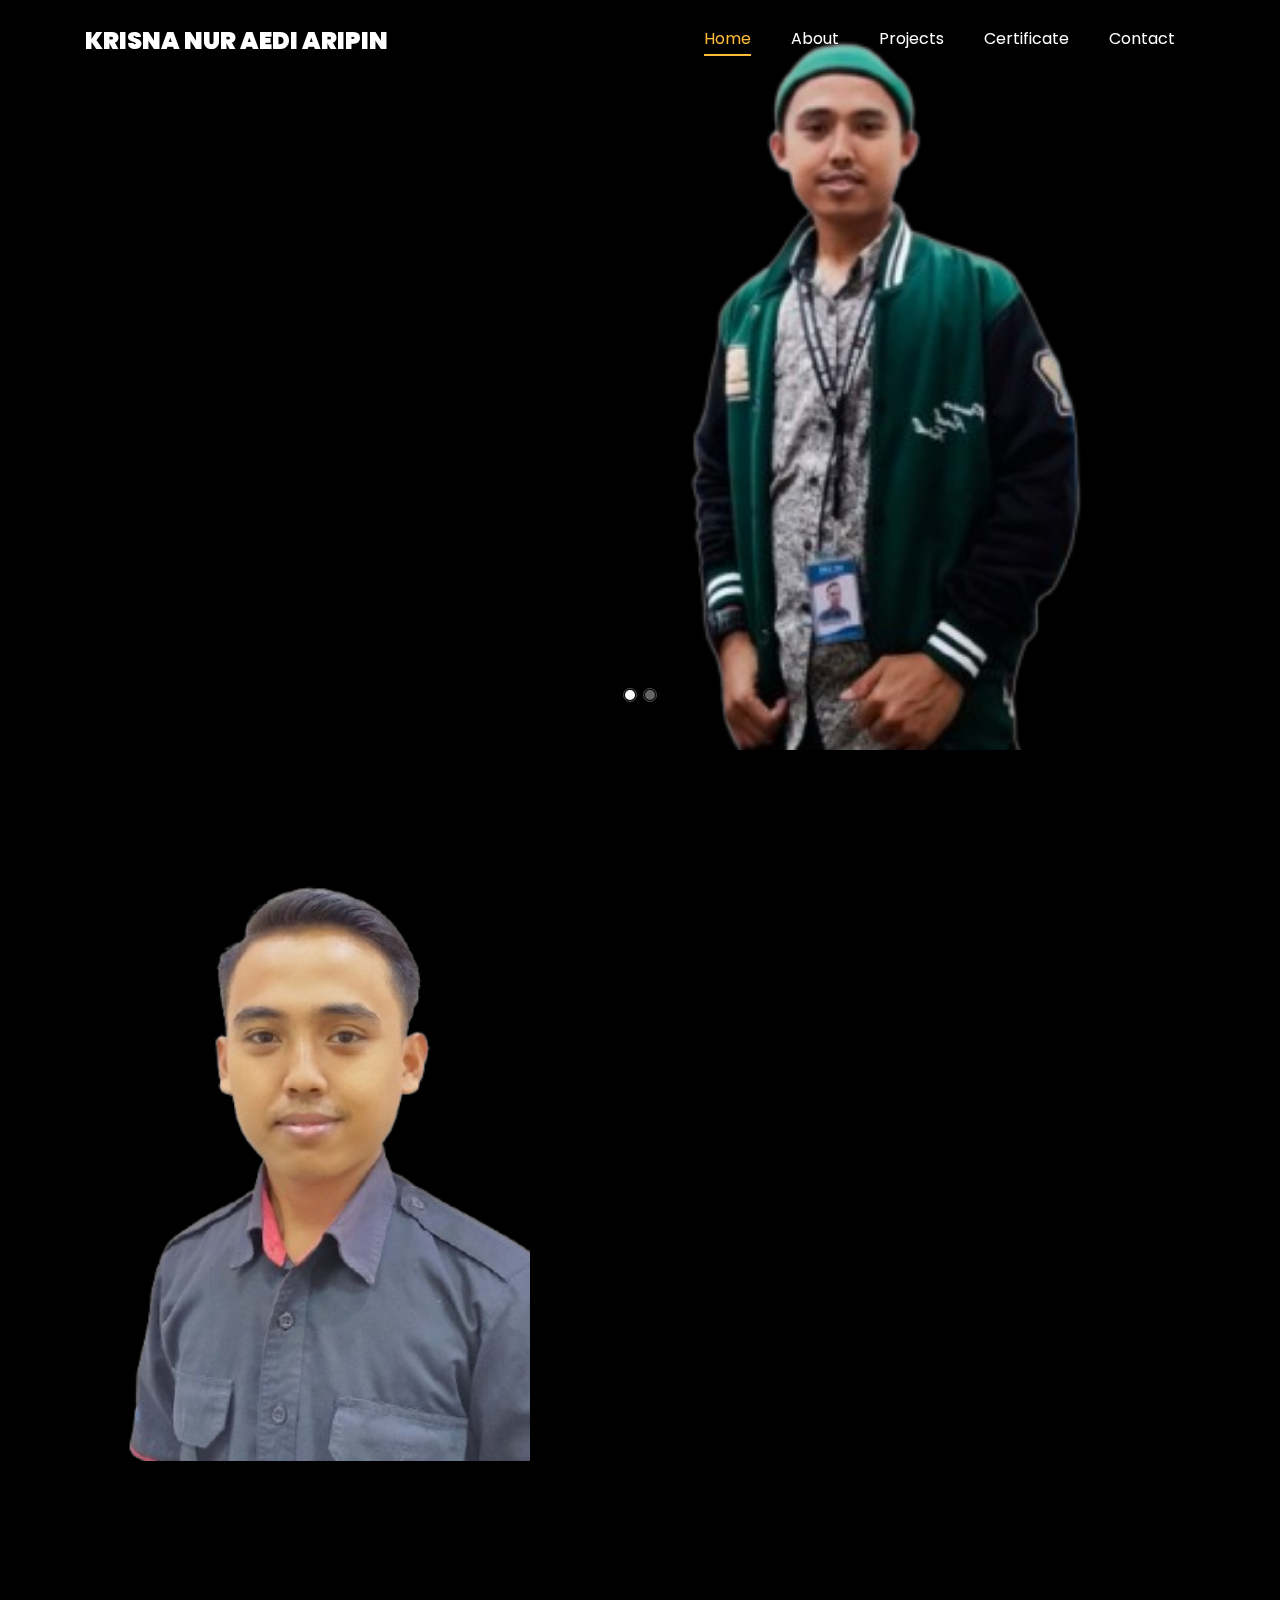
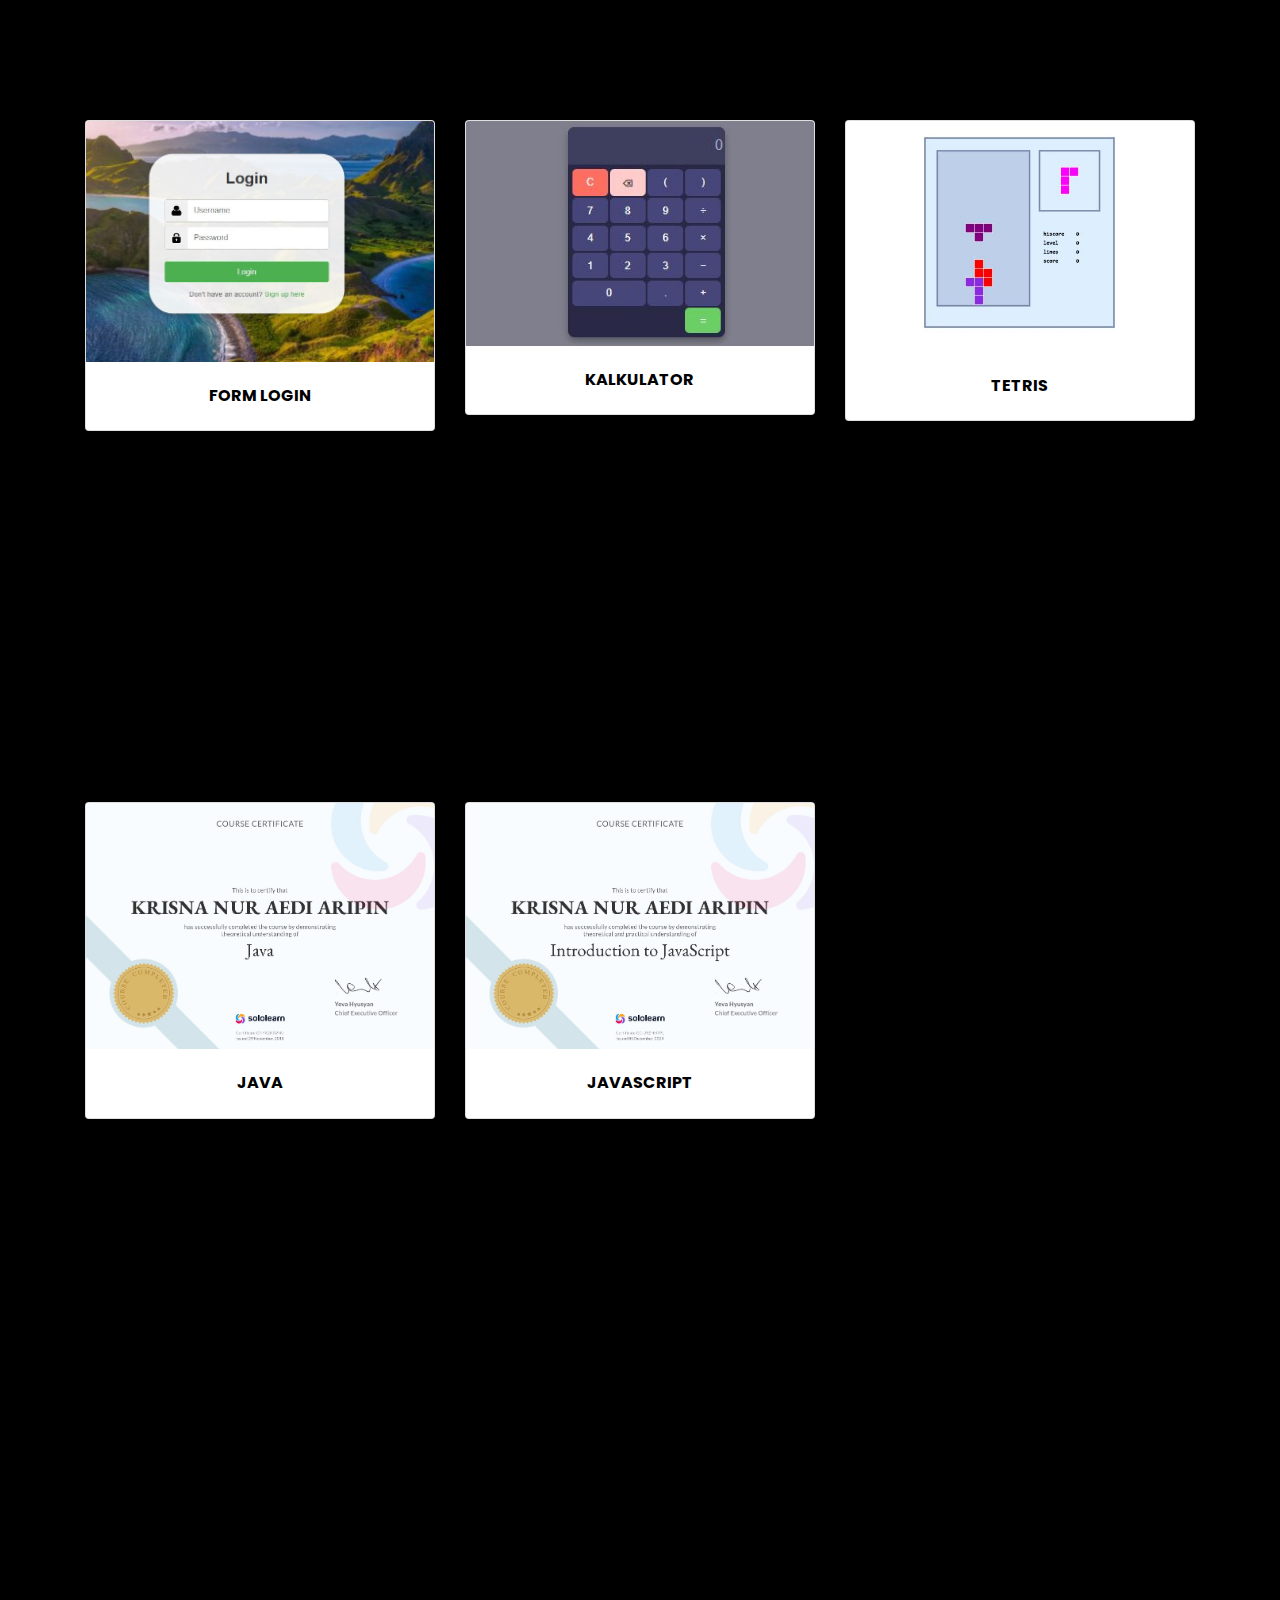
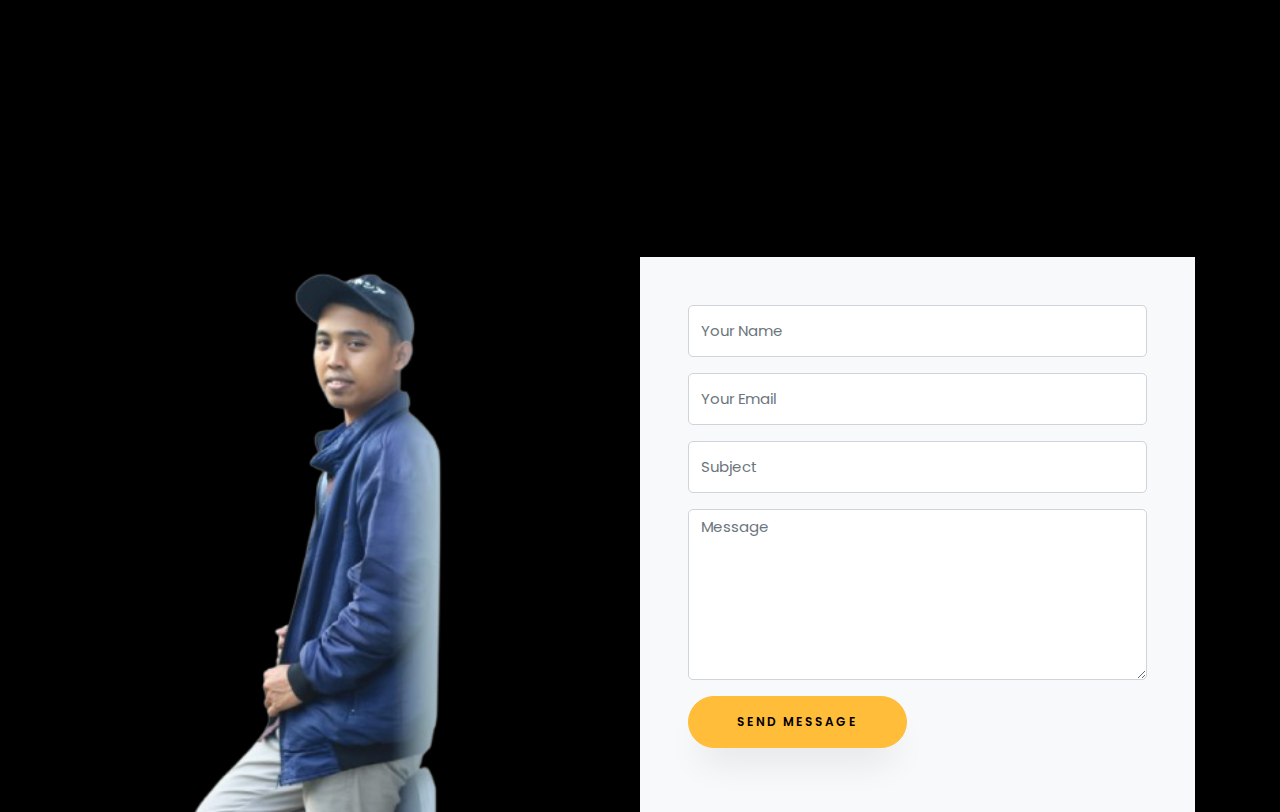
==== index.html @ 55922fc5 "first init github" ====
<!DOCTYPE html>
<html lang="en">
  <head>
    <title>Krisna Nur Aedi </title>
    <meta charset="utf-8">
    <meta name="viewport" content="width=device-width, initial-scale=1, shrink-to-fit=no">
    
    <link href="https://fonts.googleapis.com/css?family=Poppins:100,200,300,400,500,600,700,800,900" rel="stylesheet">

    <link rel="stylesheet" href="css/open-iconic-bootstrap.min.css">
    <link rel="stylesheet" href="css/animate.css">
    
    <link rel="stylesheet" href="css/owl.carousel.min.css">
    <link rel="stylesheet" href="css/owl.theme.default.min.css">
    <link rel="stylesheet" href="css/magnific-popup.css">

    <link rel="stylesheet" href="css/aos.css">

    <link rel="stylesheet" href="css/ionicons.min.css">
    
    <link rel="stylesheet" href="css/flaticon.css">
    <link rel="stylesheet" href="css/icomoon.css">
    <link rel="stylesheet" href="css/style.css">
  </head>
  <body data-spy="scroll" data-target=".site-navbar-target" data-offset="300">
	  
	  
    <nav class="navbar navbar-expand-lg navbar-dark ftco_navbar ftco-navbar-light site-navbar-target" id="ftco-navbar">
	    <div class="container">
	      <a class="navbar-brand" href="index.html">Krisna Nur Aedi Aripin</a>
	      <button class="navbar-toggler js-fh5co-nav-toggle fh5co-nav-toggle" type="button" data-toggle="collapse" data-target="#ftco-nav" aria-controls="ftco-nav" aria-expanded="false" aria-label="Toggle navigation">
	        <span class="oi oi-menu"></span> Menu
	      </button>

	      <div class="collapse navbar-collapse" id="ftco-nav">
	        <ul class="navbar-nav nav ml-auto">
	          <li class="nav-item"><a href="#home-section" class="nav-link"><span>Home</span></a></li>
	          <li class="nav-item"><a href="#about-section" class="nav-link"><span>About</span></a></li>
	          <li class="nav-item"><a href="#projects-section" class="nav-link"><span>Projects</span></a></li>
			  <li class="nav-item"><a href="#certificate-section" class="nav-link"><span>Certificate</span></a></li>
	          <li class="nav-item"><a href="#contact-section" class="nav-link"><span>Contact</span></a></li>
	        </ul>
	      </div>
	    </div>
	  </nav>
	  <section id="home-section" class="hero">
		  <div class="home-slider  owl-carousel">
	      <div class="slider-item ">
	      	<div class="overlay"></div>
	        <div class="container">
	          <div class="row d-md-flex no-gutters slider-text align-items-end justify-content-end" data-scrollax-parent="true">
	          	<div class="one-third js-fullheight order-md-last img" style="background-image:url(images/3.png );">
	          		<div class="overlay"></div>
	          	</div>
		          <div class="one-forth d-flex  align-items-center ftco-animate" data-scrollax=" properties: { translateY: '70%' }">
		          	<div class="text">
		          		<span class="subheading">Hello!</span>
			            <h1 class="mb-4 mt-3">I'm <span>Krisna Nur Aedi Aripin</span></h1>
			            <h2 class="mb-4">A Freelance Web Designer</h2>
			            <p><a href="#" class="btn btn-primary py-3 px-4">Hire me</a> <a href="#" class="btn btn-white btn-outline-white py-3 px-4">My works</a></p>
		            </div>
		          </div>
	        	</div>
	        </div>
	      </div>

	      <div class="slider-item">
	      	<div class="overlay"></div>
	        <div class="container">
	          <div class="row d-flex no-gutters slider-text align-items-end justify-content-end" data-scrollax-parent="true">
	          	<div class="one-third js-fullheight order-md-last img" style="background-image:url(images/4.png);">
	          		<div class="overlay"></div>
	          	</div>
		          <div class="one-forth d-flex align-items-center ftco-animate" data-scrollax=" properties: { translateY: '70%' }">
		          	<div class="text">
		          		<span class="subheading">Hello!</span>
			            <h1 class="mb-4 mt-3">I'm a <span>web designer</span> based in Brebes</h1>
			            <p><a href="#" class="btn btn-primary py-3 px-4">Hire me</a> <a href="#" class="btn btn-white btn-outline-white py-3 px-4">My works</a></p>
		            </div>
		          </div>
	        	</div>
	        </div>
	      </div>
	    </div>
    </section>

    <section class="ftco-about img ftco-section ftco-no-pb" id="about-section">
    	<div class="container">
    		<div class="row d-flex">
    			<div class="col-md-6 col-lg-5 d-flex">
    				<div class="img-about img d-flex align-items-stretch">
    					<div class="overlay"></div>
	    				<div class="img d-flex align-self-stretch align-items-center" style="background-image:url(images/profile.png)">
	    				</div>
    				</div>
    			</div>
    			<div class="col-md-6 col-lg-7 pl-lg-5 pb-5">
    				<div class="row justify-content-start pb-3">
		          <div class="col-md-12 heading-section ftco-animate">
		          	<h1 class="big">About</h1>
		            <h2 class="mb-4">About Me</h2>
		            <p>A small river named Duden flows by their place and supplies it with the necessary regelialia.</p>
		            <ul class="about-info mt-4 px-md-0 px-2">
		            	<li class="d-flex"><span>Name:</span> <span>Krisna Nur Aedi Aripin</span></li>
		            	<li class="d-flex"><span>Date of birth:</span> <span>Februari 02, 2001</span></li>
		            	<li class="d-flex"><span>Address:</span> <span>Brebes-Jawa Tengah-Indonesia</span></li>
		            	<li class="d-flex"><span>Email:</span> <span>krisnanuraa@gmail.com</span></li>
		            	<li class="d-flex"><span>Phone: </span> <span>+6285600204188</span></li>
		            </ul>
		          </div>
		        </div>
	          <div class="counter-wrap ftco-animate d-flex mt-md-3">
              <div class="text">
              	<p class="mb-4">
	                <span class="number" data-number="120">0</span>
	                <span>Project complete</span>
                </p>
                <p><a href="#" class="btn btn-primary py-3 px-3">Download CV</a></p>
              </div>
	          </div>
	        </div>
        </div>
    	</div>
    </section>

   <!-- Portfolio Section -->
   <section class="ftco-section ftco-project" id="projects-section">
	<div class="container">
		<div class="row justify-content-center pb-5">
	  <div class="col-md-12 heading-section text-center ftco-animate">
		  <h1 class="big big-2">Projects</h1>
		<h2 class="mb-4">Our Projects</h2>
	  </div>
	</div>
	<div class="row">
		<!-- Project 1: Form Login -->
		<div class="col-md-4">
			<a href="projek/indexformlogin.html" target="_blank" class="card-link">
				<div class="card">
					<img src="images/formlogin.JPG" class="card-img-top" alt="Project 1">
					<div class="card-body">
						<p class="card-text" style="color: black; text-align: center; font-weight: bold;">FORM LOGIN</p>
					</div>
				</div>
			</a>
		</div>
	
		<!-- Project 2: Kalkulator -->
		<div class="col-md-4">
			<a href="projek/kalkulator.html" target="_blank" class="card-link">
				<div class="card">
					<img src="images/kalkulator.JPG" class="card-img-top" alt="Project 2">
					<div class="card-body">
						<p class="card-text" style="color: black; text-align: center; font-weight: bold;">KALKULATOR</p>
					</div>
				</div>
			</a>
		</div>
	
		<!-- Project 5: Python -->
		<div class="col-md-4">
			<a href="projek/Tetris.html" target="_blank" class="card-link">
				<div class="card">
					<img src="images/tetris.JPG" class="card-img-top" alt="Project 5">
					<div class="card-body">
						<p class="card-text" style="color: black; text-align: center; font-weight: bold;">TETRIS</p>
					</div>
				</div>
			</a>
		</div>
	</div>
</div>
</section>

  <!-- Portfolio Section -->
  <section class="ftco-section ftco-project" id="certificate-section">
	<div class="container">
		<div class="row justify-content-center pb-5">
	  <div class="col-md-12 heading-section text-center ftco-animate">
		  <h1 class="big big-2">Certificate</h1>
		<h2 class="mb-4">Our Certificate</h2>
	  </div>
	</div>
	<div class="row">
		<!-- Project 3: Java -->
		<div class="col-md-4">
			<a href="projek/java.html" target="_blank" class="card-link">
				<div class="card">
					<img src="images/java.jpg" class="card-img-top" alt="Project 3">
					<div class="card-body">
						<p class="card-text" style="color: black; text-align: center; font-weight: bold;">JAVA</p>
					</div>
				</div>
			</a>
		</div>
	
		<!-- Project 4: HTML & CSS -->
		<div class="col-md-4">
			<a href="projek/html_css.html" target="_blank" class="card-link">
				<div class="card">
					<img src="images/JS.jpg" class="card-img-top" alt="Project 4">
					<div class="card-body">
						<p class="card-text" style="color: black; text-align: center; font-weight: bold;">JAVASCRIPT</p>
					</div>
				</div>
			</a>
		</div>
	</div>
</div>
</div>
</section>

    <section class="ftco-section contact-section ftco-no-pb" id="contact-section">
      <div class="container">
      	<div class="row justify-content-center mb-5 pb-3">
          <div class="col-md-7 heading-section text-center ftco-animate">
            <h1 class="big big-2">Contact</h1>
            <h2 class="mb-4">Contact Me</h2>
          </div>
        </div>

        <div class="row d-flex contact-info mb-5">
          <div class="col-md-6 col-lg-3 d-flex ftco-animate">
          	<div class="align-self-stretch box p-4 text-center">
          		<div class="icon d-flex align-items-center justify-content-center">
          			<span class="icon-map-signs"></span>
          		</div>
          		<h3 class="mb-4">Address</h3>
	            <p>Dukuhwringin Wanasari Brebes Jawa Tengah</p>
	          </div>
          </div>
          <div class="col-md-6 col-lg-3 d-flex ftco-animate">
          	<div class="align-self-stretch box p-4 text-center">
          		<div class="icon d-flex align-items-center justify-content-center">
          			<span class="icon-phone2"></span>
          		</div>
          		<h3 class="mb-4">Contact Number</h3>
	            <p><a href="tel://1234567920">0856 0020 4188
	          </div>
          </div>
          <div class="col-md-6 col-lg-3 d-flex ftco-animate">
          	<div class="align-self-stretch box p-4 text-center">
          		<div class="icon d-flex align-items-center justify-content-center">
          			<span class="icon-paper-plane"></span>
          		</div>
          		<h3 class="mb-4">Email Address</h3>
	            <p><a href="mailto:info@yoursite.com">krisnanuraa02@gmail.com</a></p>
	          </div>
          </div>
          <div class="col-md-6 col-lg-3 d-flex ftco-animate">
          	<div class="align-self-stretch box p-4 text-center">
          		<div class="icon d-flex align-items-center justify-content-center">
					<span class="icon-instagram"></span>
          		</div>
          		<h3 class="mb-4">Instagram</h3>
	            <p><a href="#">k_risna25</a></p>
	          </div>
          </div>
        </div>

        <div class="row no-gutters block-9">
          <div class="col-md-6 order-md-last d-flex">
            <form action="#" class="bg-light p-4 p-md-5 contact-form">
              <div class="form-group">
                <input type="text" class="form-control" placeholder="Your Name">
              </div>
              <div class="form-group">
                <input type="text" class="form-control" placeholder="Your Email">
              </div>
              <div class="form-group">
                <input type="text" class="form-control" placeholder="Subject">
              </div>
              <div class="form-group">
                <textarea name="" id="" cols="30" rows="7" class="form-control" placeholder="Message"></textarea>
              </div>
              <div class="form-group">
                <input type="submit" value="Send Message" class="btn btn-primary py-3 px-5">
              </div>
            </form>
          
          </div>

          <div class="col-md-6 d-flex">
          	<div class="img" style="background-image: url(images/2.png);"></div>
          </div>
        </div>
      </div>
    </section>

  <!-- loader -->
  <div id="ftco-loader" class="show fullscreen"><svg class="circular" width="48px" height="48px"><circle class="path-bg" cx="24" cy="24" r="22" fill="none" stroke-width="4" stroke="#eeeeee"/><circle class="path" cx="24" cy="24" r="22" fill="none" stroke-width="4" stroke-miterlimit="10" stroke="#F96D00"/></svg></div>


  <script src="js/jquery.min.js"></script>
  <script src="js/jquery-migrate-3.0.1.min.js"></script>
  <script src="js/popper.min.js"></script>
  <script src="js/bootstrap.min.js"></script>
  <script src="js/jquery.easing.1.3.js"></script>
  <script src="js/jquery.waypoints.min.js"></script>
  <script src="js/jquery.stellar.min.js"></script>
  <script src="js/owl.carousel.min.js"></script>
  <script src="js/jquery.magnific-popup.min.js"></script>
  <script src="js/aos.js"></script>
  <script src="js/jquery.animateNumber.min.js"></script>
  <script src="js/scrollax.min.js"></script>
  
  <script src="js/main.js"></script>
    
  </body>
</html>
---- css/flaticon.css ----
/*
  	Flaticon icon font: Flaticon
  	Creation date: 04/01/2019 13:45
  	*/


@font-face {
  font-family: "Flaticon";
  src: url("../fonts/flaticon/font/Flaticon.eot");
  src: url("../fonts/flaticon/font/Flaticon.eot?#iefix") format("embedded-opentype"),
       url("../fonts/flaticon/font/Flaticon.woff") format("woff"),
       url("../fonts/flaticon/font/Flaticon.ttf") format("truetype"),
       url("../fonts/flaticon/font/Flaticon.svg#Flaticon") format("svg");
  font-weight: normal;
  font-style: normal;
}

@media screen and (-webkit-min-device-pixel-ratio:0) {
  @font-face {
    font-family: "Flaticon";
    src: url("../fonts/flaticon/font/Flaticon.svg#Flaticon") format("svg");
  }
}

[class^="flaticon-"]:before, [class*=" flaticon-"]:before,
[class^="flaticon-"]:after, [class*=" flaticon-"]:after {   
  font-family: Flaticon;
  font-style: normal;
  font-weight: normal;
  font-variant: normal;
  text-transform: none;
  line-height: 1;

  /* Better Font Rendering =========== */
  -webkit-font-smoothing: antialiased;
  -moz-osx-font-smoothing: grayscale;
}

.flaticon-ideas:before { content: "\f100"; }
.flaticon-flasks:before { content: "\f101"; }
.flaticon-analysis:before { content: "\f102"; }
.flaticon-ux-design:before { content: "\f103"; }
.flaticon-web-design:before { content: "\f104"; }
.flaticon-idea:before { content: "\f105"; }
.flaticon-innovation:before { content: "\f106"; }
---- css/icomoon.css ----
@font-face {
  font-family: 'icomoon';
  src:  url('../fonts/icomoon/icomoon.eot?6tt51o');
  src:  url('../fonts/icomoon/icomoon.eot?6tt51o#iefix') format('embedded-opentype'),
    url('../fonts/icomoon/icomoon.ttf?6tt51o') format('truetype'),
    url('../fonts/icomoon/icomoon.woff?6tt51o') format('woff'),
    url('../fonts/icomoon/icomoon.svg?6tt51o#icomoon') format('svg');
  font-weight: normal;
  font-style: normal;
}

[class^="icon-"], [class*=" icon-"] {
  /* use !important to prevent issues with browser extensions that change fonts */
  font-family: 'icomoon' !important;
  speak: none;
  font-style: normal;
  font-weight: normal;
  font-variant: normal;
  text-transform: none;
  line-height: 1;

  /* Better Font Rendering =========== */
  -webkit-font-smoothing: antialiased;
  -moz-osx-font-smoothing: grayscale;
}

.icon-asterisk:before {
  content: "\f069";
}
.icon-plus:before {
  content: "\f067";
}
.icon-question:before {
  content: "\f128";
}
.icon-minus:before {
  content: "\f068";
}
.icon-glass:before {
  content: "\f000";
}
.icon-music:before {
  content: "\f001";
}
.icon-search:before {
  content: "\f002";
}
.icon-envelope-o:before {
  content: "\f003";
}
.icon-heart:before {
  content: "\f004";
}
.icon-star:before {
  content: "\f005";
}
.icon-star-o:before {
  content: "\f006";
}
.icon-user:before {
  content: "\f007";
}
.icon-film:before {
  content: "\f008";
}
.icon-th-large:before {
  content: "\f009";
}
.icon-th:before {
  content: "\f00a";
}
.icon-th-list:before {
  content: "\f00b";
}
.icon-check:before {
  content: "\f00c";
}
.icon-close:before {
  content: "\f00d";
}
.icon-remove:before {
  content: "\f00d";
}
.icon-times:before {
  content: "\f00d";
}
.icon-search-plus:before {
  content: "\f00e";
}
.icon-search-minus:before {
  content: "\f010";
}
.icon-power-off:before {
  content: "\f011";
}
.icon-signal:before {
  content: "\f012";
}
.icon-cog:before {
  content: "\f013";
}
.icon-gear:before {
  content: "\f013";
}
.icon-trash-o:before {
  content: "\f014";
}
.icon-home:before {
  content: "\f015";
}
.icon-file-o:before {
  content: "\f016";
}
.icon-clock-o:before {
  content: "\f017";
}
.icon-road:before {
  content: "\f018";
}
.icon-download:before {
  content: "\f019";
}
.icon-arrow-circle-o-down:before {
  content: "\f01a";
}
.icon-arrow-circle-o-up:before {
  content: "\f01b";
}
.icon-inbox:before {
  content: "\f01c";
}
.icon-play-circle-o:before {
  content: "\f01d";
}
.icon-repeat:before {
  content: "\f01e";
}
.icon-rotate-right:before {
  content: "\f01e";
}
.icon-refresh:before {
  content: "\f021";
}
.icon-list-alt:before {
  content: "\f022";
}
.icon-lock:before {
  content: "\f023";
}
.icon-flag:before {
  content: "\f024";
}
.icon-headphones:before {
  content: "\f025";
}
.icon-volume-off:before {
  content: "\f026";
}
.icon-volume-down:before {
  content: "\f027";
}
.icon-volume-up:before {
  content: "\f028";
}
.icon-qrcode:before {
  content: "\f029";
}
.icon-barcode:before {
  content: "\f02a";
}
.icon-tag:before {
  content: "\f02b";
}
.icon-tags:before {
  content: "\f02c";
}
.icon-book:before {
  content: "\f02d";
}
.icon-bookmark:before {
  content: "\f02e";
}
.icon-print:before {
  content: "\f02f";
}
.icon-camera:before {
  content: "\f030";
}
.icon-font:before {
  content: "\f031";
}
.icon-bold:before {
  content: "\f032";
}
.icon-italic:before {
  content: "\f033";
}
.icon-text-height:before {
  content: "\f034";
}
.icon-text-width:before {
  content: "\f035";
}
.icon-align-left:before {
  content: "\f036";
}
.icon-align-center:before {
  content: "\f037";
}
.icon-align-right:before {
  content: "\f038";
}
.icon-align-justify:before {
  content: "\f039";
}
.icon-list:before {
  content: "\f03a";
}
.icon-dedent:before {
  content: "\f03b";
}
.icon-outdent:before {
  content: "\f03b";
}
.icon-indent:before {
  content: "\f03c";
}
.icon-video-camera:before {
  content: "\f03d";
}
.icon-image:before {
  content: "\f03e";
}
.icon-photo:before {
  content: "\f03e";
}
.icon-picture-o:before {
  content: "\f03e";
}
.icon-pencil:before {
  content: "\f040";
}
.icon-map-marker:before {
  content: "\f041";
}
.icon-adjust:before {
  content: "\f042";
}
.icon-tint:before {
  content: "\f043";
}
.icon-edit:before {
  content: "\f044";
}
.icon-pencil-square-o:before {
  content: "\f044";
}
.icon-share-square-o:before {
  content: "\f045";
}
.icon-check-square-o:before {
  content: "\f046";
}
.icon-arrows:before {
  content: "\f047";
}
.icon-step-backward:before {
  content: "\f048";
}
.icon-fast-backward:before {
  content: "\f049";
}
.icon-backward:before {
  content: "\f04a";
}
.icon-play:before {
  content: "\f04b";
}
.icon-pause:before {
  content: "\f04c";
}
.icon-stop:before {
  content: "\f04d";
}
.icon-forward:before {
  content: "\f04e";
}
.icon-fast-forward:before {
  content: "\f050";
}
.icon-step-forward:before {
  content: "\f051";
}
.icon-eject:before {
  content: "\f052";
}
.icon-chevron-left:before {
  content: "\f053";
}
.icon-chevron-right:before {
  content: "\f054";
}
.icon-plus-circle:before {
  content: "\f055";
}
.icon-minus-circle:before {
  content: "\f056";
}
.icon-times-circle:before {
  content: "\f057";
}
.icon-check-circle:before {
  content: "\f058";
}
.icon-question-circle:before {
  content: "\f059";
}
.icon-info-circle:before {
  content: "\f05a";
}
.icon-crosshairs:before {
  content: "\f05b";
}
.icon-times-circle-o:before {
  content: "\f05c";
}
.icon-check-circle-o:before {
  content: "\f05d";
}
.icon-ban:before {
  content: "\f05e";
}
.icon-arrow-left:before {
  content: "\f060";
}
.icon-arrow-right:before {
  content: "\f061";
}
.icon-arrow-up:before {
  content: "\f062";
}
.icon-arrow-down:before {
  content: "\f063";
}
.icon-mail-forward:before {
  content: "\f064";
}
.icon-share:before {
  content: "\f064";
}
.icon-expand:before {
  content: "\f065";
}
.icon-compress:before {
  content: "\f066";
}
.icon-exclamation-circle:before {
  content: "\f06a";
}
.icon-gift:before {
  content: "\f06b";
}
.icon-leaf:before {
  content: "\f06c";
}
.icon-fire:before {
  content: "\f06d";
}
.icon-eye:before {
  content: "\f06e";
}
.icon-eye-slash:before {
  content: "\f070";
}
.icon-exclamation-triangle:before {
  content: "\f071";
}
.icon-warning:before {
  content: "\f071";
}
.icon-plane:before {
  content: "\f072";
}
.icon-calendar:before {
  content: "\f073";
}
.icon-random:before {
  content: "\f074";
}
.icon-comment:before {
  content: "\f075";
}
.icon-magnet:before {
  content: "\f076";
}
.icon-chevron-up:before {
  content: "\f077";
}
.icon-chevron-down:before {
  content: "\f078";
}
.icon-retweet:before {
  content: "\f079";
}
.icon-shopping-cart:before {
  content: "\f07a";
}
.icon-folder:before {
  content: "\f07b";
}
.icon-folder-open:before {
  content: "\f07c";
}
.icon-arrows-v:before {
  content: "\f07d";
}
.icon-arrows-h:before {
  content: "\f07e";
}
.icon-bar-chart:before {
  content: "\f080";
}
.icon-bar-chart-o:before {
  content: "\f080";
}
.icon-twitter-square:before {
  content: "\f081";
}
.icon-facebook-square:before {
  content: "\f082";
}
.icon-camera-retro:before {
  content: "\f083";
}
.icon-key:before {
  content: "\f084";
}
.icon-cogs:before {
  content: "\f085";
}
.icon-gears:before {
  content: "\f085";
}
.icon-comments:before {
  content: "\f086";
}
.icon-thumbs-o-up:before {
  content: "\f087";
}
.icon-thumbs-o-down:before {
  content: "\f088";
}
.icon-star-half:before {
  content: "\f089";
}
.icon-heart-o:before {
  content: "\f08a";
}
.icon-sign-out:before {
  content: "\f08b";
}
.icon-linkedin-square:before {
  content: "\f08c";
}
.icon-thumb-tack:before {
  content: "\f08d";
}
.icon-external-link:before {
  content: "\f08e";
}
.icon-sign-in:before {
  content: "\f090";
}
.icon-trophy:before {
  content: "\f091";
}
.icon-github-square:before {
  content: "\f092";
}
.icon-upload:before {
  content: "\f093";
}
.icon-lemon-o:before {
  content: "\f094";
}
.icon-phone:before {
  content: "\f095";
}
.icon-square-o:before {
  content: "\f096";
}
.icon-bookmark-o:before {
  content: "\f097";
}
.icon-phone-square:before {
  content: "\f098";
}
.icon-twitter:before {
  content: "\f099";
}
.icon-facebook:before {
  content: "\f09a";
}
.icon-facebook-f:before {
  content: "\f09a";
}
.icon-github:before {
  content: "\f09b";
}
.icon-unlock:before {
  content: "\f09c";
}
.icon-credit-card:before {
  content: "\f09d";
}
.icon-feed:before {
  content: "\f09e";
}
.icon-rss:before {
  content: "\f09e";
}
.icon-hdd-o:before {
  content: "\f0a0";
}
.icon-bullhorn:before {
  content: "\f0a1";
}
.icon-bell-o:before {
  content: "\f0a2";
}
.icon-certificate:before {
  content: "\f0a3";
}
.icon-hand-o-right:before {
  content: "\f0a4";
}
.icon-hand-o-left:before {
  content: "\f0a5";
}
.icon-hand-o-up:before {
  content: "\f0a6";
}
.icon-hand-o-down:before {
  content: "\f0a7";
}
.icon-arrow-circle-left:before {
  content: "\f0a8";
}
.icon-arrow-circle-right:before {
  content: "\f0a9";
}
.icon-arrow-circle-up:before {
  content: "\f0aa";
}
.icon-arrow-circle-down:before {
  content: "\f0ab";
}
.icon-globe:before {
  content: "\f0ac";
}
.icon-wrench:before {
  content: "\f0ad";
}
.icon-tasks:before {
  content: "\f0ae";
}
.icon-filter:before {
  content: "\f0b0";
}
.icon-briefcase:before {
  content: "\f0b1";
}
.icon-arrows-alt:before {
  content: "\f0b2";
}
.icon-group:before {
  content: "\f0c0";
}
.icon-users:before {
  content: "\f0c0";
}
.icon-chain:before {
  content: "\f0c1";
}
.icon-link:before {
  content: "\f0c1";
}
.icon-cloud:before {
  content: "\f0c2";
}
.icon-flask:before {
  content: "\f0c3";
}
.icon-cut:before {
  content: "\f0c4";
}
.icon-scissors:before {
  content: "\f0c4";
}
.icon-copy:before {
  content: "\f0c5";
}
.icon-files-o:before {
  content: "\f0c5";
}
.icon-paperclip:before {
  content: "\f0c6";
}
.icon-floppy-o:before {
  content: "\f0c7";
}
.icon-save:before {
  content: "\f0c7";
}
.icon-square:before {
  content: "\f0c8";
}
.icon-bars:before {
  content: "\f0c9";
}
.icon-navicon:before {
  content: "\f0c9";
}
.icon-reorder:before {
  content: "\f0c9";
}
.icon-list-ul:before {
  content: "\f0ca";
}
.icon-list-ol:before {
  content: "\f0cb";
}
.icon-strikethrough:before {
  content: "\f0cc";
}
.icon-underline:before {
  content: "\f0cd";
}
.icon-table:before {
  content: "\f0ce";
}
.icon-magic:before {
  content: "\f0d0";
}
.icon-truck:before {
  content: "\f0d1";
}
.icon-pinterest:before {
  content: "\f0d2";
}
.icon-pinterest-square:before {
  content: "\f0d3";
}
.icon-google-plus-square:before {
  content: "\f0d4";
}
.icon-google-plus:before {
  content: "\f0d5";
}
.icon-money:before {
  content: "\f0d6";
}
.icon-caret-down:before {
  content: "\f0d7";
}
.icon-caret-up:before {
  content: "\f0d8";
}
.icon-caret-left:before {
  content: "\f0d9";
}
.icon-caret-right:before {
  content: "\f0da";
}
.icon-columns:before {
  content: "\f0db";
}
.icon-sort:before {
  content: "\f0dc";
}
.icon-unsorted:before {
  content: "\f0dc";
}
.icon-sort-desc:before {
  content: "\f0dd";
}
.icon-sort-down:before {
  content: "\f0dd";
}
.icon-sort-asc:before {
  content: "\f0de";
}
.icon-sort-up:before {
  content: "\f0de";
}
.icon-envelope:before {
  content: "\f0e0";
}
.icon-linkedin:before {
  content: "\f0e1";
}
.icon-rotate-left:before {
  content: "\f0e2";
}
.icon-undo:before {
  content: "\f0e2";
}
.icon-gavel:before {
  content: "\f0e3";
}
.icon-legal:before {
  content: "\f0e3";
}
.icon-dashboard:before {
  content: "\f0e4";
}
.icon-tachometer:before {
  content: "\f0e4";
}
.icon-comment-o:before {
  content: "\f0e5";
}
.icon-comments-o:before {
  content: "\f0e6";
}
.icon-bolt:before {
  content: "\f0e7";
}
.icon-flash:before {
  content: "\f0e7";
}
.icon-sitemap:before {
  content: "\f0e8";
}
.icon-umbrella:before {
  content: "\f0e9";
}
.icon-clipboard:before {
  content: "\f0ea";
}
.icon-paste:before {
  content: "\f0ea";
}
.icon-lightbulb-o:before {
  content: "\f0eb";
}
.icon-exchange:before {
  content: "\f0ec";
}
.icon-cloud-download:before {
  content: "\f0ed";
}
.icon-cloud-upload:before {
  content: "\f0ee";
}
.icon-user-md:before {
  content: "\f0f0";
}
.icon-stethoscope:before {
  content: "\f0f1";
}
.icon-suitcase:before {
  content: "\f0f2";
}
.icon-bell:before {
  content: "\f0f3";
}
.icon-coffee:before {
  content: "\f0f4";
}
.icon-cutlery:before {
  content: "\f0f5";
}
.icon-file-text-o:before {
  content: "\f0f6";
}
.icon-building-o:before {
  content: "\f0f7";
}
.icon-hospital-o:before {
  content: "\f0f8";
}
.icon-ambulance:before {
  content: "\f0f9";
}
.icon-medkit:before {
  content: "\f0fa";
}
.icon-fighter-jet:before {
  content: "\f0fb";
}
.icon-beer:before {
  content: "\f0fc";
}
.icon-h-square:before {
  content: "\f0fd";
}
.icon-plus-square:before {
  content: "\f0fe";
}
.icon-angle-double-left:before {
  content: "\f100";
}
.icon-angle-double-right:before {
  content: "\f101";
}
.icon-angle-double-up:before {
  content: "\f102";
}
.icon-angle-double-down:before {
  content: "\f103";
}
.icon-angle-left:before {
  content: "\f104";
}
.icon-angle-right:before {
  content: "\f105";
}
.icon-angle-up:before {
  content: "\f106";
}
.icon-angle-down:before {
  content: "\f107";
}
.icon-desktop:before {
  content: "\f108";
}
.icon-laptop:before {
  content: "\f109";
}
.icon-tablet:before {
  content: "\f10a";
}
.icon-mobile:before {
  content: "\f10b";
}
.icon-mobile-phone:before {
  content: "\f10b";
}
.icon-circle-o:before {
  content: "\f10c";
}
.icon-quote-left:before {
  content: "\f10d";
}
.icon-quote-right:before {
  content: "\f10e";
}
.icon-spinner:before {
  content: "\f110";
}
.icon-circle:before {
  content: "\f111";
}
.icon-mail-reply:before {
  content: "\f112";
}
.icon-reply:before {
  content: "\f112";
}
.icon-github-alt:before {
  content: "\f113";
}
.icon-folder-o:before {
  content: "\f114";
}
.icon-folder-open-o:before {
  content: "\f115";
}
.icon-smile-o:before {
  content: "\f118";
}
.icon-frown-o:before {
  content: "\f119";
}
.icon-meh-o:before {
  content: "\f11a";
}
.icon-gamepad:before {
  content: "\f11b";
}
.icon-keyboard-o:before {
  content: "\f11c";
}
.icon-flag-o:before {
  content: "\f11d";
}
.icon-flag-checkered:before {
  content: "\f11e";
}
.icon-terminal:before {
  content: "\f120";
}
.icon-code:before {
  content: "\f121";
}
.icon-mail-reply-all:before {
  content: "\f122";
}
.icon-reply-all:before {
  content: "\f122";
}
.icon-star-half-empty:before {
  content: "\f123";
}
.icon-star-half-full:before {
  content: "\f123";
}
.icon-star-half-o:before {
  content: "\f123";
}
.icon-location-arrow:before {
  content: "\f124";
}
.icon-crop:before {
  content: "\f125";
}
.icon-code-fork:before {
  content: "\f126";
}
.icon-chain-broken:before {
  content: "\f127";
}
.icon-unlink:before {
  content: "\f127";
}
.icon-info:before {
  content: "\f129";
}
.icon-exclamation:before {
  content: "\f12a";
}
.icon-superscript:before {
  content: "\f12b";
}
.icon-subscript:before {
  content: "\f12c";
}
.icon-eraser:before {
  content: "\f12d";
}
.icon-puzzle-piece:before {
  content: "\f12e";
}
.icon-microphone:before {
  content: "\f130";
}
.icon-microphone-slash:before {
  content: "\f131";
}
.icon-shield:before {
  content: "\f132";
}
.icon-calendar-o:before {
  content: "\f133";
}
.icon-fire-extinguisher:before {
  content: "\f134";
}
.icon-rocket:before {
  content: "\f135";
}
.icon-maxcdn:before {
  content: "\f136";
}
.icon-chevron-circle-left:before {
  content: "\f137";
}
.icon-chevron-circle-right:before {
  content: "\f138";
}
.icon-chevron-circle-up:before {
  content: "\f139";
}
.icon-chevron-circle-down:before {
  content: "\f13a";
}
.icon-html5:before {
  content: "\f13b";
}
.icon-css3:before {
  content: "\f13c";
}
.icon-anchor:before {
  content: "\f13d";
}
.icon-unlock-alt:before {
  content: "\f13e";
}
.icon-bullseye:before {
  content: "\f140";
}
.icon-ellipsis-h:before {
  content: "\f141";
}
.icon-ellipsis-v:before {
  content: "\f142";
}
.icon-rss-square:before {
  content: "\f143";
}
.icon-play-circle:before {
  content: "\f144";
}
.icon-ticket:before {
  content: "\f145";
}
.icon-minus-square:before {
  content: "\f146";
}
.icon-minus-square-o:before {
  content: "\f147";
}
.icon-level-up:before {
  content: "\f148";
}
.icon-level-down:before {
  content: "\f149";
}
.icon-check-square:before {
  content: "\f14a";
}
.icon-pencil-square:before {
  content: "\f14b";
}
.icon-external-link-square:before {
  content: "\f14c";
}
.icon-share-square:before {
  content: "\f14d";
}
.icon-compass:before {
  content: "\f14e";
}
.icon-caret-square-o-down:before {
  content: "\f150";
}
.icon-toggle-down:before {
  content: "\f150";
}
.icon-caret-square-o-up:before {
  content: "\f151";
}
.icon-toggle-up:before {
  content: "\f151";
}
.icon-caret-square-o-right:before {
  content: "\f152";
}
.icon-toggle-right:before {
  content: "\f152";
}
.icon-eur:before {
  content: "\f153";
}
.icon-euro:before {
  content: "\f153";
}
.icon-gbp:before {
  content: "\f154";
}
.icon-dollar:before {
  content: "\f155";
}
.icon-usd:before {
  content: "\f155";
}
.icon-inr:before {
  content: "\f156";
}
.icon-rupee:before {
  content: "\f156";
}
.icon-cny:before {
  content: "\f157";
}
.icon-jpy:before {
  content: "\f157";
}
.icon-rmb:before {
  content: "\f157";
}
.icon-yen:before {
  content: "\f157";
}
.icon-rouble:before {
  content: "\f158";
}
.icon-rub:before {
  content: "\f158";
}
.icon-ruble:before {
  content: "\f158";
}
.icon-krw:before {
  content: "\f159";
}
.icon-won:before {
  content: "\f159";
}
.icon-bitcoin:before {
  content: "\f15a";
}
.icon-btc:before {
  content: "\f15a";
}
.icon-file:before {
  content: "\f15b";
}
.icon-file-text:before {
  content: "\f15c";
}
.icon-sort-alpha-asc:before {
  content: "\f15d";
}
.icon-sort-alpha-desc:before {
  content: "\f15e";
}
.icon-sort-amount-asc:before {
  content: "\f160";
}
.icon-sort-amount-desc:before {
  content: "\f161";
}
.icon-sort-numeric-asc:before {
  content: "\f162";
}
.icon-sort-numeric-desc:before {
  content: "\f163";
}
.icon-thumbs-up:before {
  content: "\f164";
}
.icon-thumbs-down:before {
  content: "\f165";
}
.icon-youtube-square:before {
  content: "\f166";
}
.icon-youtube:before {
  content: "\f167";
}
.icon-xing:before {
  content: "\f168";
}
.icon-xing-square:before {
  content: "\f169";
}
.icon-youtube-play:before {
  content: "\f16a";
}
.icon-dropbox:before {
  content: "\f16b";
}
.icon-stack-overflow:before {
  content: "\f16c";
}
.icon-instagram:before {
  content: "\f16d";
}
.icon-flickr:before {
  content: "\f16e";
}
.icon-adn:before {
  content: "\f170";
}
.icon-bitbucket:before {
  content: "\f171";
}
.icon-bitbucket-square:before {
  content: "\f172";
}
.icon-tumblr:before {
  content: "\f173";
}
.icon-tumblr-square:before {
  content: "\f174";
}
.icon-long-arrow-down:before {
  content: "\f175";
}
.icon-long-arrow-up:before {
  content: "\f176";
}
.icon-long-arrow-left:before {
  content: "\f177";
}
.icon-long-arrow-right:before {
  content: "\f178";
}
.icon-apple:before {
  content: "\f179";
}
.icon-windows:before {
  content: "\f17a";
}
.icon-android:before {
  content: "\f17b";
}
.icon-linux:before {
  content: "\f17c";
}
.icon-dribbble:before {
  content: "\f17d";
}
.icon-skype:before {
  content: "\f17e";
}
.icon-foursquare:before {
  content: "\f180";
}
.icon-trello:before {
  content: "\f181";
}
.icon-female:before {
  content: "\f182";
}
.icon-male:before {
  content: "\f183";
}
.icon-gittip:before {
  content: "\f184";
}
.icon-gratipay:before {
  content: "\f184";
}
.icon-sun-o:before {
  content: "\f185";
}
.icon-moon-o:before {
  content: "\f186";
}
.icon-archive:before {
  content: "\f187";
}
.icon-bug:before {
  content: "\f188";
}
.icon-vk:before {
  content: "\f189";
}
.icon-weibo:before {
  content: "\f18a";
}
.icon-renren:before {
  content: "\f18b";
}
.icon-pagelines:before {
  content: "\f18c";
}
.icon-stack-exchange:before {
  content: "\f18d";
}
.icon-arrow-circle-o-right:before {
  content: "\f18e";
}
.icon-arrow-circle-o-left:before {
  content: "\f190";
}
.icon-caret-square-o-left:before {
  content: "\f191";
}
.icon-toggle-left:before {
  content: "\f191";
}
.icon-dot-circle-o:before {
  content: "\f192";
}
.icon-wheelchair:before {
  content: "\f193";
}
.icon-vimeo-square:before {
  content: "\f194";
}
.icon-try:before {
  content: "\f195";
}
.icon-turkish-lira:before {
  content: "\f195";
}
.icon-plus-square-o:before {
  content: "\f196";
}
.icon-space-shuttle:before {
  content: "\f197";
}
.icon-slack:before {
  content: "\f198";
}
.icon-envelope-square:before {
  content: "\f199";
}
.icon-wordpress:before {
  content: "\f19a";
}
.icon-openid:before {
  content: "\f19b";
}
.icon-bank:before {
  content: "\f19c";
}
.icon-institution:before {
  content: "\f19c";
}
.icon-university:before {
  content: "\f19c";
}
.icon-graduation-cap:before {
  content: "\f19d";
}
.icon-mortar-board:before {
  content: "\f19d";
}
.icon-yahoo:before {
  content: "\f19e";
}
.icon-google:before {
  content: "\f1a0";
}
.icon-reddit:before {
  content: "\f1a1";
}
.icon-reddit-square:before {
  content: "\f1a2";
}
.icon-stumbleupon-circle:before {
  content: "\f1a3";
}
.icon-stumbleupon:before {
  content: "\f1a4";
}
.icon-delicious:before {
  content: "\f1a5";
}
.icon-digg:before {
  content: "\f1a6";
}
.icon-pied-piper-pp:before {
  content: "\f1a7";
}
.icon-pied-piper-alt:before {
  content: "\f1a8";
}
.icon-drupal:before {
  content: "\f1a9";
}
.icon-joomla:before {
  content: "\f1aa";
}
.icon-language:before {
  content: "\f1ab";
}
.icon-fax:before {
  content: "\f1ac";
}
.icon-building:before {
  content: "\f1ad";
}
.icon-child:before {
  content: "\f1ae";
}
.icon-paw:before {
  content: "\f1b0";
}
.icon-spoon:before {
  content: "\f1b1";
}
.icon-cube:before {
  content: "\f1b2";
}
.icon-cubes:before {
  content: "\f1b3";
}
.icon-behance:before {
  content: "\f1b4";
}
.icon-behance-square:before {
  content: "\f1b5";
}
.icon-steam:before {
  content: "\f1b6";
}
.icon-steam-square:before {
  content: "\f1b7";
}
.icon-recycle:before {
  content: "\f1b8";
}
.icon-automobile:before {
  content: "\f1b9";
}
.icon-car:before {
  content: "\f1b9";
}
.icon-cab:before {
  content: "\f1ba";
}
.icon-taxi:before {
  content: "\f1ba";
}
.icon-tree:before {
  content: "\f1bb";
}
.icon-spotify:before {
  content: "\f1bc";
}
.icon-deviantart:before {
  content: "\f1bd";
}
.icon-soundcloud:before {
  content: "\f1be";
}
.icon-database:before {
  content: "\f1c0";
}
.icon-file-pdf-o:before {
  content: "\f1c1";
}
.icon-file-word-o:before {
  content: "\f1c2";
}
.icon-file-excel-o:before {
  content: "\f1c3";
}
.icon-file-powerpoint-o:before {
  content: "\f1c4";
}
.icon-file-image-o:before {
  content: "\f1c5";
}
.icon-file-photo-o:before {
  content: "\f1c5";
}
.icon-file-picture-o:before {
  content: "\f1c5";
}
.icon-file-archive-o:before {
  content: "\f1c6";
}
.icon-file-zip-o:before {
  content: "\f1c6";
}
.icon-file-audio-o:before {
  content: "\f1c7";
}
.icon-file-sound-o:before {
  content: "\f1c7";
}
.icon-file-movie-o:before {
  content: "\f1c8";
}
.icon-file-video-o:before {
  content: "\f1c8";
}
.icon-file-code-o:before {
  content: "\f1c9";
}
.icon-vine:before {
  content: "\f1ca";
}
.icon-codepen:before {
  content: "\f1cb";
}
.icon-jsfiddle:before {
  content: "\f1cc";
}
.icon-life-bouy:before {
  content: "\f1cd";
}
.icon-life-buoy:before {
  content: "\f1cd";
}
.icon-life-ring:before {
  content: "\f1cd";
}
.icon-life-saver:before {
  content: "\f1cd";
}
.icon-support:before {
  content: "\f1cd";
}
.icon-circle-o-notch:before {
  content: "\f1ce";
}
.icon-ra:before {
  content: "\f1d0";
}
.icon-rebel:before {
  content: "\f1d0";
}
.icon-resistance:before {
  content: "\f1d0";
}
.icon-empire:before {
  content: "\f1d1";
}
.icon-ge:before {
  content: "\f1d1";
}
.icon-git-square:before {
  content: "\f1d2";
}
.icon-git:before {
  content: "\f1d3";
}
.icon-hacker-news:before {
  content: "\f1d4";
}
.icon-y-combinator-square:before {
  content: "\f1d4";
}
.icon-yc-square:before {
  content: "\f1d4";
}
.icon-tencent-weibo:before {
  content: "\f1d5";
}
.icon-qq:before {
  content: "\f1d6";
}
.icon-wechat:before {
  content: "\f1d7";
}
.icon-weixin:before {
  content: "\f1d7";
}
.icon-paper-plane:before {
  content: "\f1d8";
}
.icon-send:before {
  content: "\f1d8";
}
.icon-paper-plane-o:before {
  content: "\f1d9";
}
.icon-send-o:before {
  content: "\f1d9";
}
.icon-history:before {
  content: "\f1da";
}
.icon-circle-thin:before {
  content: "\f1db";
}
.icon-header:before {
  content: "\f1dc";
}
.icon-paragraph:before {
  content: "\f1dd";
}
.icon-sliders:before {
  content: "\f1de";
}
.icon-share-alt:before {
  content: "\f1e0";
}
.icon-share-alt-square:before {
  content: "\f1e1";
}
.icon-bomb:before {
  content: "\f1e2";
}
.icon-futbol-o:before {
  content: "\f1e3";
}
.icon-soccer-ball-o:before {
  content: "\f1e3";
}
.icon-tty:before {
  content: "\f1e4";
}
.icon-binoculars:before {
  content: "\f1e5";
}
.icon-plug:before {
  content: "\f1e6";
}
.icon-slideshare:before {
  content: "\f1e7";
}
.icon-twitch:before {
  content: "\f1e8";
}
.icon-yelp:before {
  content: "\f1e9";
}
.icon-newspaper-o:before {
  content: "\f1ea";
}
.icon-wifi:before {
  content: "\f1eb";
}
.icon-calculator:before {
  content: "\f1ec";
}
.icon-paypal:before {
  content: "\f1ed";
}
.icon-google-wallet:before {
  content: "\f1ee";
}
.icon-cc-visa:before {
  content: "\f1f0";
}
.icon-cc-mastercard:before {
  content: "\f1f1";
}
.icon-cc-discover:before {
  content: "\f1f2";
}
.icon-cc-amex:before {
  content: "\f1f3";
}
.icon-cc-paypal:before {
  content: "\f1f4";
}
.icon-cc-stripe:before {
  content: "\f1f5";
}
.icon-bell-slash:before {
  content: "\f1f6";
}
.icon-bell-slash-o:before {
  content: "\f1f7";
}
.icon-trash:before {
  content: "\f1f8";
}
.icon-copyright:before {
  content: "\f1f9";
}
.icon-at:before {
  content: "\f1fa";
}
.icon-eyedropper:before {
  content: "\f1fb";
}
.icon-paint-brush:before {
  content: "\f1fc";
}
.icon-birthday-cake:before {
  content: "\f1fd";
}
.icon-area-chart:before {
  content: "\f1fe";
}
.icon-pie-chart:before {
  content: "\f200";
}
.icon-line-chart:before {
  content: "\f201";
}
.icon-lastfm:before {
  content: "\f202";
}
.icon-lastfm-square:before {
  content: "\f203";
}
.icon-toggle-off:before {
  content: "\f204";
}
.icon-toggle-on:before {
  content: "\f205";
}
.icon-bicycle:before {
  content: "\f206";
}
.icon-bus:before {
  content: "\f207";
}
.icon-ioxhost:before {
  content: "\f208";
}
.icon-angellist:before {
  content: "\f209";
}
.icon-cc:before {
  content: "\f20a";
}
.icon-ils:before {
  content: "\f20b";
}
.icon-shekel:before {
  content: "\f20b";
}
.icon-sheqel:before {
  content: "\f20b";
}
.icon-meanpath:before {
  content: "\f20c";
}
.icon-buysellads:before {
  content: "\f20d";
}
.icon-connectdevelop:before {
  content: "\f20e";
}
.icon-dashcube:before {
  content: "\f210";
}
.icon-forumbee:before {
  content: "\f211";
}
.icon-leanpub:before {
  content: "\f212";
}
.icon-sellsy:before {
  content: "\f213";
}
.icon-shirtsinbulk:before {
  content: "\f214";
}
.icon-simplybuilt:before {
  content: "\f215";
}
.icon-skyatlas:before {
  content: "\f216";
}
.icon-cart-plus:before {
  content: "\f217";
}
.icon-cart-arrow-down:before {
  content: "\f218";
}
.icon-diamond:before {
  content: "\f219";
}
.icon-ship:before {
  content: "\f21a";
}
.icon-user-secret:before {
  content: "\f21b";
}
.icon-motorcycle:before {
  content: "\f21c";
}
.icon-street-view:before {
  content: "\f21d";
}
.icon-heartbeat:before {
  content: "\f21e";
}
.icon-venus:before {
  content: "\f221";
}
.icon-mars:before {
  content: "\f222";
}
.icon-mercury:before {
  content: "\f223";
}
.icon-intersex:before {
  content: "\f224";
}
.icon-transgender:before {
  content: "\f224";
}
.icon-transgender-alt:before {
  content: "\f225";
}
.icon-venus-double:before {
  content: "\f226";
}
.icon-mars-double:before {
  content: "\f227";
}
.icon-venus-mars:before {
  content: "\f228";
}
.icon-mars-stroke:before {
  content: "\f229";
}
.icon-mars-stroke-v:before {
  content: "\f22a";
}
.icon-mars-stroke-h:before {
  content: "\f22b";
}
.icon-neuter:before {
  content: "\f22c";
}
.icon-genderless:before {
  content: "\f22d";
}
.icon-facebook-official:before {
  content: "\f230";
}
.icon-pinterest-p:before {
  content: "\f231";
}
.icon-whatsapp:before {
  content: "\f232";
}
.icon-server:before {
  content: "\f233";
}
.icon-user-plus:before {
  content: "\f234";
}
.icon-user-times:before {
  content: "\f235";
}
.icon-bed:before {
  content: "\f236";
}
.icon-hotel:before {
  content: "\f236";
}
.icon-viacoin:before {
  content: "\f237";
}
.icon-train:before {
  content: "\f238";
}
.icon-subway:before {
  content: "\f239";
}
.icon-medium:before {
  content: "\f23a";
}
.icon-y-combinator:before {
  content: "\f23b";
}
.icon-yc:before {
  content: "\f23b";
}
.icon-optin-monster:before {
  content: "\f23c";
}
.icon-opencart:before {
  content: "\f23d";
}
.icon-expeditedssl:before {
  content: "\f23e";
}
.icon-battery:before {
  content: "\f240";
}
.icon-battery-4:before {
  content: "\f240";
}
.icon-battery-full:before {
  content: "\f240";
}
.icon-battery-3:before {
  content: "\f241";
}
.icon-battery-three-quarters:before {
  content: "\f241";
}
.icon-battery-2:before {
  content: "\f242";
}
.icon-battery-half:before {
  content: "\f242";
}
.icon-battery-1:before {
  content: "\f243";
}
.icon-battery-quarter:before {
  content: "\f243";
}
.icon-battery-0:before {
  content: "\f244";
}
.icon-battery-empty:before {
  content: "\f244";
}
.icon-mouse-pointer:before {
  content: "\f245";
}
.icon-i-cursor:before {
  content: "\f246";
}
.icon-object-group:before {
  content: "\f247";
}
.icon-object-ungroup:before {
  content: "\f248";
}
.icon-sticky-note:before {
  content: "\f249";
}
.icon-sticky-note-o:before {
  content: "\f24a";
}
.icon-cc-jcb:before {
  content: "\f24b";
}
.icon-cc-diners-club:before {
  content: "\f24c";
}
.icon-clone:before {
  content: "\f24d";
}
.icon-balance-scale:before {
  content: "\f24e";
}
.icon-hourglass-o:before {
  content: "\f250";
}
.icon-hourglass-1:before {
  content: "\f251";
}
.icon-hourglass-start:before {
  content: "\f251";
}
.icon-hourglass-2:before {
  content: "\f252";
}
.icon-hourglass-half:before {
  content: "\f252";
}
.icon-hourglass-3:before {
  content: "\f253";
}
.icon-hourglass-end:before {
  content: "\f253";
}
.icon-hourglass:before {
  content: "\f254";
}
.icon-hand-grab-o:before {
  content: "\f255";
}
.icon-hand-rock-o:before {
  content: "\f255";
}
.icon-hand-paper-o:before {
  content: "\f256";
}
.icon-hand-stop-o:before {
  content: "\f256";
}
.icon-hand-scissors-o:before {
  content: "\f257";
}
.icon-hand-lizard-o:before {
  content: "\f258";
}
.icon-hand-spock-o:before {
  content: "\f259";
}
.icon-hand-pointer-o:before {
  content: "\f25a";
}
.icon-hand-peace-o:before {
  content: "\f25b";
}
.icon-trademark:before {
  content: "\f25c";
}
.icon-registered:before {
  content: "\f25d";
}
.icon-creative-commons:before {
  content: "\f25e";
}
.icon-gg:before {
  content: "\f260";
}
.icon-gg-circle:before {
  content: "\f261";
}
.icon-tripadvisor:before {
  content: "\f262";
}
.icon-odnoklassniki:before {
  content: "\f263";
}
.icon-odnoklassniki-square:before {
  content: "\f264";
}
.icon-get-pocket:before {
  content: "\f265";
}
.icon-wikipedia-w:before {
  content: "\f266";
}
.icon-safari:before {
  content: "\f267";
}
.icon-chrome:before {
  content: "\f268";
}
.icon-firefox:before {
  content: "\f269";
}
.icon-opera:before {
  content: "\f26a";
}
.icon-internet-explorer:before {
  content: "\f26b";
}
.icon-television:before {
  content: "\f26c";
}
.icon-tv:before {
  content: "\f26c";
}
.icon-contao:before {
  content: "\f26d";
}
.icon-500px:before {
  content: "\f26e";
}
.icon-amazon:before {
  content: "\f270";
}
.icon-calendar-plus-o:before {
  content: "\f271";
}
.icon-calendar-minus-o:before {
  content: "\f272";
}
.icon-calendar-times-o:before {
  content: "\f273";
}
.icon-calendar-check-o:before {
  content: "\f274";
}
.icon-industry:before {
  content: "\f275";
}
.icon-map-pin:before {
  content: "\f276";
}
.icon-map-signs:before {
  content: "\f277";
}
.icon-map-o:before {
  content: "\f278";
}
.icon-map:before {
  content: "\f279";
}
.icon-commenting:before {
  content: "\f27a";
}
.icon-commenting-o:before {
  content: "\f27b";
}
.icon-houzz:before {
  content: "\f27c";
}
.icon-vimeo:before {
  content: "\f27d";
}
.icon-black-tie:before {
  content: "\f27e";
}
.icon-fonticons:before {
  content: "\f280";
}
.icon-reddit-alien:before {
  content: "\f281";
}
.icon-edge:before {
  content: "\f282";
}
.icon-credit-card-alt:before {
  content: "\f283";
}
.icon-codiepie:before {
  content: "\f284";
}
.icon-modx:before {
  content: "\f285";
}
.icon-fort-awesome:before {
  content: "\f286";
}
.icon-usb:before {
  content: "\f287";
}
.icon-product-hunt:before {
  content: "\f288";
}
.icon-mixcloud:before {
  content: "\f289";
}
.icon-scribd:before {
  content: "\f28a";
}
.icon-pause-circle:before {
  content: "\f28b";
}
.icon-pause-circle-o:before {
  content: "\f28c";
}
.icon-stop-circle:before {
  content: "\f28d";
}
.icon-stop-circle-o:before {
  content: "\f28e";
}
.icon-shopping-bag:before {
  content: "\f290";
}
.icon-shopping-basket:before {
  content: "\f291";
}
.icon-hashtag:before {
  content: "\f292";
}
.icon-bluetooth:before {
  content: "\f293";
}
.icon-bluetooth-b:before {
  content: "\f294";
}
.icon-percent:before {
  content: "\f295";
}
.icon-gitlab:before {
  content: "\f296";
}
.icon-wpbeginner:before {
  content: "\f297";
}
.icon-wpforms:before {
  content: "\f298";
}
.icon-envira:before {
  content: "\f299";
}
.icon-universal-access:before {
  content: "\f29a";
}
.icon-wheelchair-alt:before {
  content: "\f29b";
}
.icon-question-circle-o:before {
  content: "\f29c";
}
.icon-blind:before {
  content: "\f29d";
}
.icon-audio-description:before {
  content: "\f29e";
}
.icon-volume-control-phone:before {
  content: "\f2a0";
}
.icon-braille:before {
  content: "\f2a1";
}
.icon-assistive-listening-systems:before {
  content: "\f2a2";
}
.icon-american-sign-language-interpreting:before {
  content: "\f2a3";
}
.icon-asl-interpreting:before {
  content: "\f2a3";
}
.icon-deaf:before {
  content: "\f2a4";
}
.icon-deafness:before {
  content: "\f2a4";
}
.icon-hard-of-hearing:before {
  content: "\f2a4";
}
.icon-glide:before {
  content: "\f2a5";
}
.icon-glide-g:before {
  content: "\f2a6";
}
.icon-sign-language:before {
  content: "\f2a7";
}
.icon-signing:before {
  content: "\f2a7";
}
.icon-low-vision:before {
  content: "\f2a8";
}
.icon-viadeo:before {
  content: "\f2a9";
}
.icon-viadeo-square:before {
  content: "\f2aa";
}
.icon-snapchat:before {
  content: "\f2ab";
}
.icon-snapchat-ghost:before {
  content: "\f2ac";
}
.icon-snapchat-square:before {
  content: "\f2ad";
}
.icon-pied-piper:before {
  content: "\f2ae";
}
.icon-first-order:before {
  content: "\f2b0";
}
.icon-yoast:before {
  content: "\f2b1";
}
.icon-themeisle:before {
  content: "\f2b2";
}
.icon-google-plus-circle:before {
  content: "\f2b3";
}
.icon-google-plus-official:before {
  content: "\f2b3";
}
.icon-fa:before {
  content: "\f2b4";
}
.icon-font-awesome:before {
  content: "\f2b4";
}
.icon-handshake-o:before {
  content: "\f2b5";
}
.icon-envelope-open:before {
  content: "\f2b6";
}
.icon-envelope-open-o:before {
  content: "\f2b7";
}
.icon-linode:before {
  content: "\f2b8";
}
.icon-address-book:before {
  content: "\f2b9";
}
.icon-address-book-o:before {
  content: "\f2ba";
}
.icon-address-card:before {
  content: "\f2bb";
}
.icon-vcard:before {
  content: "\f2bb";
}
.icon-address-card-o:before {
  content: "\f2bc";
}
.icon-vcard-o:before {
  content: "\f2bc";
}
.icon-user-circle:before {
  content: "\f2bd";
}
.icon-user-circle-o:before {
  content: "\f2be";
}
.icon-user-o:before {
  content: "\f2c0";
}
.icon-id-badge:before {
  content: "\f2c1";
}
.icon-drivers-license:before {
  content: "\f2c2";
}
.icon-id-card:before {
  content: "\f2c2";
}
.icon-drivers-license-o:before {
  content: "\f2c3";
}
.icon-id-card-o:before {
  content: "\f2c3";
}
.icon-quora:before {
  content: "\f2c4";
}
.icon-free-code-camp:before {
  content: "\f2c5";
}
.icon-telegram:before {
  content: "\f2c6";
}
.icon-thermometer:before {
  content: "\f2c7";
}
.icon-thermometer-4:before {
  content: "\f2c7";
}
.icon-thermometer-full:before {
  content: "\f2c7";
}
.icon-thermometer-3:before {
  content: "\f2c8";
}
.icon-thermometer-three-quarters:before {
  content: "\f2c8";
}
.icon-thermometer-2:before {
  content: "\f2c9";
}
.icon-thermometer-half:before {
  content: "\f2c9";
}
.icon-thermometer-1:before {
  content: "\f2ca";
}
.icon-thermometer-quarter:before {
  content: "\f2ca";
}
.icon-thermometer-0:before {
  content: "\f2cb";
}
.icon-thermometer-empty:before {
  content: "\f2cb";
}
.icon-shower:before {
  content: "\f2cc";
}
.icon-bath:before {
  content: "\f2cd";
}
.icon-bathtub:before {
  content: "\f2cd";
}
.icon-s15:before {
  content: "\f2cd";
}
.icon-podcast:before {
  content: "\f2ce";
}
.icon-window-maximize:before {
  content: "\f2d0";
}
.icon-window-minimize:before {
  content: "\f2d1";
}
.icon-window-restore:before {
  content: "\f2d2";
}
.icon-times-rectangle:before {
  content: "\f2d3";
}
.icon-window-close:before {
  content: "\f2d3";
}
.icon-times-rectangle-o:before {
  content: "\f2d4";
}
.icon-window-close-o:before {
  content: "\f2d4";
}
.icon-bandcamp:before {
  content: "\f2d5";
}
.icon-grav:before {
  content: "\f2d6";
}
.icon-etsy:before {
  content: "\f2d7";
}
.icon-imdb:before {
  content: "\f2d8";
}
.icon-ravelry:before {
  content: "\f2d9";
}
.icon-eercast:before {
  content: "\f2da";
}
.icon-microchip:before {
  content: "\f2db";
}
.icon-snowflake-o:before {
  content: "\f2dc";
}
.icon-superpowers:before {
  content: "\f2dd";
}
.icon-wpexplorer:before {
  content: "\f2de";
}
.icon-meetup:before {
  content: "\f2e0";
}
.icon-3d_rotation:before {
  content: "\e84d";
}
.icon-ac_unit:before {
  content: "\eb3b";
}
.icon-alarm:before {
  content: "\e855";
}
.icon-access_alarms:before {
  content: "\e191";
}
.icon-schedule:before {
  content: "\e8b5";
}
.icon-accessibility:before {
  content: "\e84e";
}
.icon-accessible:before {
  content: "\e914";
}
.icon-account_balance:before {
  content: "\e84f";
}
.icon-account_balance_wallet:before {
  content: "\e850";
}
.icon-account_box:before {
  content: "\e851";
}
.icon-account_circle:before {
  content: "\e853";
}
.icon-adb:before {
  content: "\e60e";
}
.icon-add:before {
  content: "\e145";
}
.icon-add_a_photo:before {
  content: "\e439";
}
.icon-alarm_add:before {
  content: "\e856";
}
.icon-add_alert:before {
  content: "\e003";
}
.icon-add_box:before {
  content: "\e146";
}
.icon-add_circle:before {
  content: "\e147";
}
.icon-control_point:before {
  content: "\e3ba";
}
.icon-add_location:before {
  content: "\e567";
}
.icon-add_shopping_cart:before {
  content: "\e854";
}
.icon-queue:before {
  content: "\e03c";
}
.icon-add_to_queue:before {
  content: "\e05c";
}
.icon-adjust2:before {
  content: "\e39e";
}
.icon-airline_seat_flat:before {
  content: "\e630";
}
.icon-airline_seat_flat_angled:before {
  content: "\e631";
}
.icon-airline_seat_individual_suite:before {
  content: "\e632";
}
.icon-airline_seat_legroom_extra:before {
  content: "\e633";
}
.icon-airline_seat_legroom_normal:before {
  content: "\e634";
}
.icon-airline_seat_legroom_reduced:before {
  content: "\e635";
}
.icon-airline_seat_recline_extra:before {
  content: "\e636";
}
.icon-airline_seat_recline_normal:before {
  content: "\e637";
}
.icon-flight:before {
  content: "\e539";
}
.icon-airplanemode_inactive:before {
  content: "\e194";
}
.icon-airplay:before {
  content: "\e055";
}
.icon-airport_shuttle:before {
  content: "\eb3c";
}
.icon-alarm_off:before {
  content: "\e857";
}
.icon-alarm_on:before {
  content: "\e858";
}
.icon-album:before {
  content: "\e019";
}
.icon-all_inclusive:before {
  content: "\eb3d";
}
.icon-all_out:before {
  content: "\e90b";
}
.icon-android2:before {
  content: "\e859";
}
.icon-announcement:before {
  content: "\e85a";
}
.icon-apps:before {
  content: "\e5c3";
}
.icon-archive2:before {
  content: "\e149";
}
.icon-arrow_back:before {
  content: "\e5c4";
}
.icon-arrow_downward:before {
  content: "\e5db";
}
.icon-arrow_drop_down:before {
  content: "\e5c5";
}
.icon-arrow_drop_down_circle:before {
  content: "\e5c6";
}
.icon-arrow_drop_up:before {
  content: "\e5c7";
}
.icon-arrow_forward:before {
  content: "\e5c8";
}
.icon-arrow_upward:before {
  content: "\e5d8";
}
.icon-art_track:before {
  content: "\e060";
}
.icon-aspect_ratio:before {
  content: "\e85b";
}
.icon-poll:before {
  content: "\e801";
}
.icon-assignment:before {
  content: "\e85d";
}
.icon-assignment_ind:before {
  content: "\e85e";
}
.icon-assignment_late:before {
  content: "\e85f";
}
.icon-assignment_return:before {
  content: "\e860";
}
.icon-assignment_returned:before {
  content: "\e861";
}
.icon-assignment_turned_in:before {
  content: "\e862";
}
.icon-assistant:before {
  content: "\e39f";
}
.icon-flag2:before {
  content: "\e153";
}
.icon-attach_file:before {
  content: "\e226";
}
.icon-attach_money:before {
  content: "\e227";
}
.icon-attachment:before {
  content: "\e2bc";
}
.icon-audiotrack:before {
  content: "\e3a1";
}
.icon-autorenew:before {
  content: "\e863";
}
.icon-av_timer:before {
  content: "\e01b";
}
.icon-backspace:before {
  content: "\e14a";
}
.icon-cloud_upload:before {
  content: "\e2c3";
}
.icon-battery_alert:before {
  content: "\e19c";
}
.icon-battery_charging_full:before {
  content: "\e1a3";
}
.icon-battery_std:before {
  content: "\e1a5";
}
.icon-battery_unknown:before {
  content: "\e1a6";
}
.icon-beach_access:before {
  content: "\eb3e";
}
.icon-beenhere:before {
  content: "\e52d";
}
.icon-block:before {
  content: "\e14b";
}
.icon-bluetooth2:before {
  content: "\e1a7";
}
.icon-bluetooth_searching:before {
  content: "\e1aa";
}
.icon-bluetooth_connected:before {
  content: "\e1a8";
}
.icon-bluetooth_disabled:before {
  content: "\e1a9";
}
.icon-blur_circular:before {
  content: "\e3a2";
}
.icon-blur_linear:before {
  content: "\e3a3";
}
.icon-blur_off:before {
  content: "\e3a4";
}
.icon-blur_on:before {
  content: "\e3a5";
}
.icon-class:before {
  content: "\e86e";
}
.icon-turned_in:before {
  content: "\e8e6";
}
.icon-turned_in_not:before {
  content: "\e8e7";
}
.icon-border_all:before {
  content: "\e228";
}
.icon-border_bottom:before {
  content: "\e229";
}
.icon-border_clear:before {
  content: "\e22a";
}
.icon-border_color:before {
  content: "\e22b";
}
.icon-border_horizontal:before {
  content: "\e22c";
}
.icon-border_inner:before {
  content: "\e22d";
}
.icon-border_left:before {
  content: "\e22e";
}
.icon-border_outer:before {
  content: "\e22f";
}
.icon-border_right:before {
  content: "\e230";
}
.icon-border_style:before {
  content: "\e231";
}
.icon-border_top:before {
  content: "\e232";
}
.icon-border_vertical:before {
  content: "\e233";
}
.icon-branding_watermark:before {
  content: "\e06b";
}
.icon-brightness_1:before {
  content: "\e3a6";
}
.icon-brightness_2:before {
  content: "\e3a7";
}
.icon-brightness_3:before {
  content: "\e3a8";
}
.icon-brightness_4:before {
  content: "\e3a9";
}
.icon-brightness_low:before {
  content: "\e1ad";
}
.icon-brightness_medium:before {
  content: "\e1ae";
}
.icon-brightness_high:before {
  content: "\e1ac";
}
.icon-brightness_auto:before {
  content: "\e1ab";
}
.icon-broken_image:before {
  content: "\e3ad";
}
.icon-brush:before {
  content: "\e3ae";
}
.icon-bubble_chart:before {
  content: "\e6dd";
}
.icon-bug_report:before {
  content: "\e868";
}
.icon-build:before {
  content: "\e869";
}
.icon-burst_mode:before {
  content: "\e43c";
}
.icon-domain:before {
  content: "\e7ee";
}
.icon-business_center:before {
  content: "\eb3f";
}
.icon-cached:before {
  content: "\e86a";
}
.icon-cake:before {
  content: "\e7e9";
}
.icon-phone2:before {
  content: "\e0cd";
}
.icon-call_end:before {
  content: "\e0b1";
}
.icon-call_made:before {
  content: "\e0b2";
}
.icon-merge_type:before {
  content: "\e252";
}
.icon-call_missed:before {
  content: "\e0b4";
}
.icon-call_missed_outgoing:before {
  content: "\e0e4";
}
.icon-call_received:before {
  content: "\e0b5";
}
.icon-call_split:before {
  content: "\e0b6";
}
.icon-call_to_action:before {
  content: "\e06c";
}
.icon-camera2:before {
  content: "\e3af";
}
.icon-photo_camera:before {
  content: "\e412";
}
.icon-camera_enhance:before {
  content: "\e8fc";
}
.icon-camera_front:before {
  content: "\e3b1";
}
.icon-camera_rear:before {
  content: "\e3b2";
}
.icon-camera_roll:before {
  content: "\e3b3";
}
.icon-cancel:before {
  content: "\e5c9";
}
.icon-redeem:before {
  content: "\e8b1";
}
.icon-card_membership:before {
  content: "\e8f7";
}
.icon-card_travel:before {
  content: "\e8f8";
}
.icon-casino:before {
  content: "\eb40";
}
.icon-cast:before {
  content: "\e307";
}
.icon-cast_connected:before {
  content: "\e308";
}
.icon-center_focus_strong:before {
  content: "\e3b4";
}
.icon-center_focus_weak:before {
  content: "\e3b5";
}
.icon-change_history:before {
  content: "\e86b";
}
.icon-chat:before {
  content: "\e0b7";
}
.icon-chat_bubble:before {
  content: "\e0ca";
}
.icon-chat_bubble_outline:before {
  content: "\e0cb";
}
.icon-check2:before {
  content: "\e5ca";
}
.icon-check_box:before {
  content: "\e834";
}
.icon-check_box_outline_blank:before {
  content: "\e835";
}
.icon-check_circle:before {
  content: "\e86c";
}
.icon-navigate_before:before {
  content: "\e408";
}
.icon-navigate_next:before {
  content: "\e409";
}
.icon-child_care:before {
  content: "\eb41";
}
.icon-child_friendly:before {
  content: "\eb42";
}
.icon-chrome_reader_mode:before {
  content: "\e86d";
}
.icon-close2:before {
  content: "\e5cd";
}
.icon-clear_all:before {
  content: "\e0b8";
}
.icon-closed_caption:before {
  content: "\e01c";
}
.icon-wb_cloudy:before {
  content: "\e42d";
}
.icon-cloud_circle:before {
  content: "\e2be";
}
.icon-cloud_done:before {
  content: "\e2bf";
}
.icon-cloud_download:before {
  content: "\e2c0";
}
.icon-cloud_off:before {
  content: "\e2c1";
}
.icon-cloud_queue:before {
  content: "\e2c2";
}
.icon-code2:before {
  content: "\e86f";
}
.icon-photo_library:before {
  content: "\e413";
}
.icon-collections_bookmark:before {
  content: "\e431";
}
.icon-palette:before {
  content: "\e40a";
}
.icon-colorize:before {
  content: "\e3b8";
}
.icon-comment2:before {
  content: "\e0b9";
}
.icon-compare:before {
  content: "\e3b9";
}
.icon-compare_arrows:before {
  content: "\e915";
}
.icon-laptop2:before {
  content: "\e31e";
}
.icon-confirmation_number:before {
  content: "\e638";
}
.icon-contact_mail:before {
  content: "\e0d0";
}
.icon-contact_phone:before {
  content: "\e0cf";
}
.icon-contacts:before {
  content: "\e0ba";
}
.icon-content_copy:before {
  content: "\e14d";
}
.icon-content_cut:before {
  content: "\e14e";
}
.icon-content_paste:before {
  content: "\e14f";
}
.icon-control_point_duplicate:before {
  content: "\e3bb";
}
.icon-copyright2:before {
  content: "\e90c";
}
.icon-mode_edit:before {
  content: "\e254";
}
.icon-create_new_folder:before {
  content: "\e2cc";
}
.icon-payment:before {
  content: "\e8a1";
}
.icon-crop2:before {
  content: "\e3be";
}
.icon-crop_16_9:before {
  content: "\e3bc";
}
.icon-crop_3_2:before {
  content: "\e3bd";
}
.icon-crop_landscape:before {
  content: "\e3c3";
}
.icon-crop_7_5:before {
  content: "\e3c0";
}
.icon-crop_din:before {
  content: "\e3c1";
}
.icon-crop_free:before {
  content: "\e3c2";
}
.icon-crop_original:before {
  content: "\e3c4";
}
.icon-crop_portrait:before {
  content: "\e3c5";
}
.icon-crop_rotate:before {
  content: "\e437";
}
.icon-crop_square:before {
  content: "\e3c6";
}
.icon-dashboard2:before {
  content: "\e871";
}
.icon-data_usage:before {
  content: "\e1af";
}
.icon-date_range:before {
  content: "\e916";
}
.icon-dehaze:before {
  content: "\e3c7";
}
.icon-delete:before {
  content: "\e872";
}
.icon-delete_forever:before {
  content: "\e92b";
}
.icon-delete_sweep:before {
  content: "\e16c";
}
.icon-description:before {
  content: "\e873";
}
.icon-desktop_mac:before {
  content: "\e30b";
}
.icon-desktop_windows:before {
  content: "\e30c";
}
.icon-details:before {
  content: "\e3c8";
}
.icon-developer_board:before {
  content: "\e30d";
}
.icon-developer_mode:before {
  content: "\e1b0";
}
.icon-device_hub:before {
  content: "\e335";
}
.icon-phonelink:before {
  content: "\e326";
}
.icon-devices_other:before {
  content: "\e337";
}
.icon-dialer_sip:before {
  content: "\e0bb";
}
.icon-dialpad:before {
  content: "\e0bc";
}
.icon-directions:before {
  content: "\e52e";
}
.icon-directions_bike:before {
  content: "\e52f";
}
.icon-directions_boat:before {
  content: "\e532";
}
.icon-directions_bus:before {
  content: "\e530";
}
.icon-directions_car:before {
  content: "\e531";
}
.icon-directions_railway:before {
  content: "\e534";
}
.icon-directions_run:before {
  content: "\e566";
}
.icon-directions_transit:before {
  content: "\e535";
}
.icon-directions_walk:before {
  content: "\e536";
}
.icon-disc_full:before {
  content: "\e610";
}
.icon-dns:before {
  content: "\e875";
}
.icon-not_interested:before {
  content: "\e033";
}
.icon-do_not_disturb_alt:before {
  content: "\e611";
}
.icon-do_not_disturb_off:before {
  content: "\e643";
}
.icon-remove_circle:before {
  content: "\e15c";
}
.icon-dock:before {
  content: "\e30e";
}
.icon-done:before {
  content: "\e876";
}
.icon-done_all:before {
  content: "\e877";
}
.icon-donut_large:before {
  content: "\e917";
}
.icon-donut_small:before {
  content: "\e918";
}
.icon-drafts:before {
  content: "\e151";
}
.icon-drag_handle:before {
  content: "\e25d";
}
.icon-time_to_leave:before {
  content: "\e62c";
}
.icon-dvr:before {
  content: "\e1b2";
}
.icon-edit_location:before {
  content: "\e568";
}
.icon-eject2:before {
  content: "\e8fb";
}
.icon-markunread:before {
  content: "\e159";
}
.icon-enhanced_encryption:before {
  content: "\e63f";
}
.icon-equalizer:before {
  content: "\e01d";
}
.icon-error:before {
  content: "\e000";
}
.icon-error_outline:before {
  content: "\e001";
}
.icon-euro_symbol:before {
  content: "\e926";
}
.icon-ev_station:before {
  content: "\e56d";
}
.icon-insert_invitation:before {
  content: "\e24f";
}
.icon-event_available:before {
  content: "\e614";
}
.icon-event_busy:before {
  content: "\e615";
}
.icon-event_note:before {
  content: "\e616";
}
.icon-event_seat:before {
  content: "\e903";
}
.icon-exit_to_app:before {
  content: "\e879";
}
.icon-expand_less:before {
  content: "\e5ce";
}
.icon-expand_more:before {
  content: "\e5cf";
}
.icon-explicit:before {
  content: "\e01e";
}
.icon-explore:before {
  content: "\e87a";
}
.icon-exposure:before {
  content: "\e3ca";
}
.icon-exposure_neg_1:before {
  content: "\e3cb";
}
.icon-exposure_neg_2:before {
  content: "\e3cc";
}
.icon-exposure_plus_1:before {
  content: "\e3cd";
}
.icon-exposure_plus_2:before {
  content: "\e3ce";
}
.icon-exposure_zero:before {
  content: "\e3cf";
}
.icon-extension:before {
  content: "\e87b";
}
.icon-face:before {
  content: "\e87c";
}
.icon-fast_forward:before {
  content: "\e01f";
}
.icon-fast_rewind:before {
  content: "\e020";
}
.icon-favorite:before {
  content: "\e87d";
}
.icon-favorite_border:before {
  content: "\e87e";
}
.icon-featured_play_list:before {
  content: "\e06d";
}
.icon-featured_video:before {
  content: "\e06e";
}
.icon-sms_failed:before {
  content: "\e626";
}
.icon-fiber_dvr:before {
  content: "\e05d";
}
.icon-fiber_manual_record:before {
  content: "\e061";
}
.icon-fiber_new:before {
  content: "\e05e";
}
.icon-fiber_pin:before {
  content: "\e06a";
}
.icon-fiber_smart_record:before {
  content: "\e062";
}
.icon-get_app:before {
  content: "\e884";
}
.icon-file_upload:before {
  content: "\e2c6";
}
.icon-filter2:before {
  content: "\e3d3";
}
.icon-filter_1:before {
  content: "\e3d0";
}
.icon-filter_2:before {
  content: "\e3d1";
}
.icon-filter_3:before {
  content: "\e3d2";
}
.icon-filter_4:before {
  content: "\e3d4";
}
.icon-filter_5:before {
  content: "\e3d5";
}
.icon-filter_6:before {
  content: "\e3d6";
}
.icon-filter_7:before {
  content: "\e3d7";
}
.icon-filter_8:before {
  content: "\e3d8";
}
.icon-filter_9:before {
  content: "\e3d9";
}
.icon-filter_9_plus:before {
  content: "\e3da";
}
.icon-filter_b_and_w:before {
  content: "\e3db";
}
.icon-filter_center_focus:before {
  content: "\e3dc";
}
.icon-filter_drama:before {
  content: "\e3dd";
}
.icon-filter_frames:before {
  content: "\e3de";
}
.icon-terrain:before {
  content: "\e564";
}
.icon-filter_list:before {
  content: "\e152";
}
.icon-filter_none:before {
  content: "\e3e0";
}
.icon-filter_tilt_shift:before {
  content: "\e3e2";
}
.icon-filter_vintage:before {
  content: "\e3e3";
}
.icon-find_in_page:before {
  content: "\e880";
}
.icon-find_replace:before {
  content: "\e881";
}
.icon-fingerprint:before {
  content: "\e90d";
}
.icon-first_page:before {
  content: "\e5dc";
}
.icon-fitness_center:before {
  content: "\eb43";
}
.icon-flare:before {
  content: "\e3e4";
}
.icon-flash_auto:before {
  content: "\e3e5";
}
.icon-flash_off:before {
  content: "\e3e6";
}
.icon-flash_on:before {
  content: "\e3e7";
}
.icon-flight_land:before {
  content: "\e904";
}
.icon-flight_takeoff:before {
  content: "\e905";
}
.icon-flip:before {
  content: "\e3e8";
}
.icon-flip_to_back:before {
  content: "\e882";
}
.icon-flip_to_front:before {
  content: "\e883";
}
.icon-folder2:before {
  content: "\e2c7";
}
.icon-folder_open:before {
  content: "\e2c8";
}
.icon-folder_shared:before {
  content: "\e2c9";
}
.icon-folder_special:before {
  content: "\e617";
}
.icon-font_download:before {
  content: "\e167";
}
.icon-format_align_center:before {
  content: "\e234";
}
.icon-format_align_justify:before {
  content: "\e235";
}
.icon-format_align_left:before {
  content: "\e236";
}
.icon-format_align_right:before {
  content: "\e237";
}
.icon-format_bold:before {
  content: "\e238";
}
.icon-format_clear:before {
  content: "\e239";
}
.icon-format_color_fill:before {
  content: "\e23a";
}
.icon-format_color_reset:before {
  content: "\e23b";
}
.icon-format_color_text:before {
  content: "\e23c";
}
.icon-format_indent_decrease:before {
  content: "\e23d";
}
.icon-format_indent_increase:before {
  content: "\e23e";
}
.icon-format_italic:before {
  content: "\e23f";
}
.icon-format_line_spacing:before {
  content: "\e240";
}
.icon-format_list_bulleted:before {
  content: "\e241";
}
.icon-format_list_numbered:before {
  content: "\e242";
}
.icon-format_paint:before {
  content: "\e243";
}
.icon-format_quote:before {
  content: "\e244";
}
.icon-format_shapes:before {
  content: "\e25e";
}
.icon-format_size:before {
  content: "\e245";
}
.icon-format_strikethrough:before {
  content: "\e246";
}
.icon-format_textdirection_l_to_r:before {
  content: "\e247";
}
.icon-format_textdirection_r_to_l:before {
  content: "\e248";
}
.icon-format_underlined:before {
  content: "\e249";
}
.icon-question_answer:before {
  content: "\e8af";
}
.icon-forward2:before {
  content: "\e154";
}
.icon-forward_10:before {
  content: "\e056";
}
.icon-forward_30:before {
  content: "\e057";
}
.icon-forward_5:before {
  content: "\e058";
}
.icon-free_breakfast:before {
  content: "\eb44";
}
.icon-fullscreen:before {
  content: "\e5d0";
}
.icon-fullscreen_exit:before {
  content: "\e5d1";
}
.icon-functions:before {
  content: "\e24a";
}
.icon-g_translate:before {
  content: "\e927";
}
.icon-games:before {
  content: "\e021";
}
.icon-gavel2:before {
  content: "\e90e";
}
.icon-gesture:before {
  content: "\e155";
}
.icon-gif:before {
  content: "\e908";
}
.icon-goat:before {
  content: "\e900";
}
.icon-golf_course:before {
  content: "\eb45";
}
.icon-my_location:before {
  content: "\e55c";
}
.icon-location_searching:before {
  content: "\e1b7";
}
.icon-location_disabled:before {
  content: "\e1b6";
}
.icon-star2:before {
  content: "\e838";
}
.icon-gradient:before {
  content: "\e3e9";
}
.icon-grain:before {
  content: "\e3ea";
}
.icon-graphic_eq:before {
  content: "\e1b8";
}
.icon-grid_off:before {
  content: "\e3eb";
}
.icon-grid_on:before {
  content: "\e3ec";
}
.icon-people:before {
  content: "\e7fb";
}
.icon-group_add:before {
  content: "\e7f0";
}
.icon-group_work:before {
  content: "\e886";
}
.icon-hd:before {
  content: "\e052";
}
.icon-hdr_off:before {
  content: "\e3ed";
}
.icon-hdr_on:before {
  content: "\e3ee";
}
.icon-hdr_strong:before {
  content: "\e3f1";
}
.icon-hdr_weak:before {
  content: "\e3f2";
}
.icon-headset:before {
  content: "\e310";
}
.icon-headset_mic:before {
  content: "\e311";
}
.icon-healing:before {
  content: "\e3f3";
}
.icon-hearing:before {
  content: "\e023";
}
.icon-help:before {
  content: "\e887";
}
.icon-help_outline:before {
  content: "\e8fd";
}
.icon-high_quality:before {
  content: "\e024";
}
.icon-highlight:before {
  content: "\e25f";
}
.icon-highlight_off:before {
  content: "\e888";
}
.icon-restore:before {
  content: "\e8b3";
}
.icon-home2:before {
  content: "\e88a";
}
.icon-hot_tub:before {
  content: "\eb46";
}
.icon-local_hotel:before {
  content: "\e549";
}
.icon-hourglass_empty:before {
  content: "\e88b";
}
.icon-hourglass_full:before {
  content: "\e88c";
}
.icon-http:before {
  content: "\e902";
}
.icon-lock2:before {
  content: "\e897";
}
.icon-photo2:before {
  content: "\e410";
}
.icon-image_aspect_ratio:before {
  content: "\e3f5";
}
.icon-import_contacts:before {
  content: "\e0e0";
}
.icon-import_export:before {
  content: "\e0c3";
}
.icon-important_devices:before {
  content: "\e912";
}
.icon-inbox2:before {
  content: "\e156";
}
.icon-indeterminate_check_box:before {
  content: "\e909";
}
.icon-info2:before {
  content: "\e88e";
}
.icon-info_outline:before {
  content: "\e88f";
}
.icon-input:before {
  content: "\e890";
}
.icon-insert_comment:before {
  content: "\e24c";
}
.icon-insert_drive_file:before {
  content: "\e24d";
}
.icon-tag_faces:before {
  content: "\e420";
}
.icon-link2:before {
  content: "\e157";
}
.icon-invert_colors:before {
  content: "\e891";
}
.icon-invert_colors_off:before {
  content: "\e0c4";
}
.icon-iso:before {
  content: "\e3f6";
}
.icon-keyboard:before {
  content: "\e312";
}
.icon-keyboard_arrow_down:before {
  content: "\e313";
}
.icon-keyboard_arrow_left:before {
  content: "\e314";
}
.icon-keyboard_arrow_right:before {
  content: "\e315";
}
.icon-keyboard_arrow_up:before {
  content: "\e316";
}
.icon-keyboard_backspace:before {
  content: "\e317";
}
.icon-keyboard_capslock:before {
  content: "\e318";
}
.icon-keyboard_hide:before {
  content: "\e31a";
}
.icon-keyboard_return:before {
  content: "\e31b";
}
.icon-keyboard_tab:before {
  content: "\e31c";
}
.icon-keyboard_voice:before {
  content: "\e31d";
}
.icon-kitchen:before {
  content: "\eb47";
}
.icon-label:before {
  content: "\e892";
}
.icon-label_outline:before {
  content: "\e893";
}
.icon-language2:before {
  content: "\e894";
}
.icon-laptop_chromebook:before {
  content: "\e31f";
}
.icon-laptop_mac:before {
  content: "\e320";
}
.icon-laptop_windows:before {
  content: "\e321";
}
.icon-last_page:before {
  content: "\e5dd";
}
.icon-open_in_new:before {
  content: "\e89e";
}
.icon-layers:before {
  content: "\e53b";
}
.icon-layers_clear:before {
  content: "\e53c";
}
.icon-leak_add:before {
  content: "\e3f8";
}
.icon-leak_remove:before {
  content: "\e3f9";
}
.icon-lens:before {
  content: "\e3fa";
}
.icon-library_books:before {
  content: "\e02f";
}
.icon-library_music:before {
  content: "\e030";
}
.icon-lightbulb_outline:before {
  content: "\e90f";
}
.icon-line_style:before {
  content: "\e919";
}
.icon-line_weight:before {
  content: "\e91a";
}
.icon-linear_scale:before {
  content: "\e260";
}
.icon-linked_camera:before {
  content: "\e438";
}
.icon-list2:before {
  content: "\e896";
}
.icon-live_help:before {
  content: "\e0c6";
}
.icon-live_tv:before {
  content: "\e639";
}
.icon-local_play:before {
  content: "\e553";
}
.icon-local_airport:before {
  content: "\e53d";
}
.icon-local_atm:before {
  content: "\e53e";
}
.icon-local_bar:before {
  content: "\e540";
}
.icon-local_cafe:before {
  content: "\e541";
}
.icon-local_car_wash:before {
  content: "\e542";
}
.icon-local_convenience_store:before {
  content: "\e543";
}
.icon-restaurant_menu:before {
  content: "\e561";
}
.icon-local_drink:before {
  content: "\e544";
}
.icon-local_florist:before {
  content: "\e545";
}
.icon-local_gas_station:before {
  content: "\e546";
}
.icon-shopping_cart:before {
  content: "\e8cc";
}
.icon-local_hospital:before {
  content: "\e548";
}
.icon-local_laundry_service:before {
  content: "\e54a";
}
.icon-local_library:before {
  content: "\e54b";
}
.icon-local_mall:before {
  content: "\e54c";
}
.icon-theaters:before {
  content: "\e8da";
}
.icon-local_offer:before {
  content: "\e54e";
}
.icon-local_parking:before {
  content: "\e54f";
}
.icon-local_pharmacy:before {
  content: "\e550";
}
.icon-local_pizza:before {
  content: "\e552";
}
.icon-print2:before {
  content: "\e8ad";
}
.icon-local_shipping:before {
  content: "\e558";
}
.icon-local_taxi:before {
  content: "\e559";
}
.icon-location_city:before {
  content: "\e7f1";
}
.icon-location_off:before {
  content: "\e0c7";
}
.icon-room:before {
  content: "\e8b4";
}
.icon-lock_open:before {
  content: "\e898";
}
.icon-lock_outline:before {
  content: "\e899";
}
.icon-looks:before {
  content: "\e3fc";
}
.icon-looks_3:before {
  content: "\e3fb";
}
.icon-looks_4:before {
  content: "\e3fd";
}
.icon-looks_5:before {
  content: "\e3fe";
}
.icon-looks_6:before {
  content: "\e3ff";
}
.icon-looks_one:before {
  content: "\e400";
}
.icon-looks_two:before {
  content: "\e401";
}
.icon-sync:before {
  content: "\e627";
}
.icon-loupe:before {
  content: "\e402";
}
.icon-low_priority:before {
  content: "\e16d";
}
.icon-loyalty:before {
  content: "\e89a";
}
.icon-mail_outline:before {
  content: "\e0e1";
}
.icon-map2:before {
  content: "\e55b";
}
.icon-markunread_mailbox:before {
  content: "\e89b";
}
.icon-memory:before {
  content: "\e322";
}
.icon-menu:before {
  content: "\e5d2";
}
.icon-message:before {
  content: "\e0c9";
}
.icon-mic:before {
  content: "\e029";
}
.icon-mic_none:before {
  content: "\e02a";
}
.icon-mic_off:before {
  content: "\e02b";
}
.icon-mms:before {
  content: "\e618";
}
.icon-mode_comment:before {
  content: "\e253";
}
.icon-monetization_on:before {
  content: "\e263";
}
.icon-money_off:before {
  content: "\e25c";
}
.icon-monochrome_photos:before {
  content: "\e403";
}
.icon-mood_bad:before {
  content: "\e7f3";
}
.icon-more:before {
  content: "\e619";
}
.icon-more_horiz:before {
  content: "\e5d3";
}
.icon-more_vert:before {
  content: "\e5d4";
}
.icon-motorcycle2:before {
  content: "\e91b";
}
.icon-mouse:before {
  content: "\e323";
}
.icon-move_to_inbox:before {
  content: "\e168";
}
.icon-movie_creation:before {
  content: "\e404";
}
.icon-movie_filter:before {
  content: "\e43a";
}
.icon-multiline_chart:before {
  content: "\e6df";
}
.icon-music_note:before {
  content: "\e405";
}
.icon-music_video:before {
  content: "\e063";
}
.icon-nature:before {
  content: "\e406";
}
.icon-nature_people:before {
  content: "\e407";
}
.icon-navigation:before {
  content: "\e55d";
}
.icon-near_me:before {
  content: "\e569";
}
.icon-network_cell:before {
  content: "\e1b9";
}
.icon-network_check:before {
  content: "\e640";
}
.icon-network_locked:before {
  content: "\e61a";
}
.icon-network_wifi:before {
  content: "\e1ba";
}
.icon-new_releases:before {
  content: "\e031";
}
.icon-next_week:before {
  content: "\e16a";
}
.icon-nfc:before {
  content: "\e1bb";
}
.icon-no_encryption:before {
  content: "\e641";
}
.icon-signal_cellular_no_sim:before {
  content: "\e1ce";
}
.icon-note:before {
  content: "\e06f";
}
.icon-note_add:before {
  content: "\e89c";
}
.icon-notifications:before {
  content: "\e7f4";
}
.icon-notifications_active:before {
  content: "\e7f7";
}
.icon-notifications_none:before {
  content: "\e7f5";
}
.icon-notifications_off:before {
  content: "\e7f6";
}
.icon-notifications_paused:before {
  content: "\e7f8";
}
.icon-offline_pin:before {
  content: "\e90a";
}
.icon-ondemand_video:before {
  content: "\e63a";
}
.icon-opacity:before {
  content: "\e91c";
}
.icon-open_in_browser:before {
  content: "\e89d";
}
.icon-open_with:before {
  content: "\e89f";
}
.icon-pages:before {
  content: "\e7f9";
}
.icon-pageview:before {
  content: "\e8a0";
}
.icon-pan_tool:before {
  content: "\e925";
}
.icon-panorama:before {
  content: "\e40b";
}
.icon-radio_button_unchecked:before {
  content: "\e836";
}
.icon-panorama_horizontal:before {
  content: "\e40d";
}
.icon-panorama_vertical:before {
  content: "\e40e";
}
.icon-panorama_wide_angle:before {
  content: "\e40f";
}
.icon-party_mode:before {
  content: "\e7fa";
}
.icon-pause2:before {
  content: "\e034";
}
.icon-pause_circle_filled:before {
  content: "\e035";
}
.icon-pause_circle_outline:before {
  content: "\e036";
}
.icon-people_outline:before {
  content: "\e7fc";
}
.icon-perm_camera_mic:before {
  content: "\e8a2";
}
.icon-perm_contact_calendar:before {
  content: "\e8a3";
}
.icon-perm_data_setting:before {
  content: "\e8a4";
}
.icon-perm_device_information:before {
  content: "\e8a5";
}
.icon-person_outline:before {
  content: "\e7ff";
}
.icon-perm_media:before {
  content: "\e8a7";
}
.icon-perm_phone_msg:before {
  content: "\e8a8";
}
.icon-perm_scan_wifi:before {
  content: "\e8a9";
}
.icon-person:before {
  content: "\e7fd";
}
.icon-person_add:before {
  content: "\e7fe";
}
.icon-person_pin:before {
  content: "\e55a";
}
.icon-person_pin_circle:before {
  content: "\e56a";
}
.icon-personal_video:before {
  content: "\e63b";
}
.icon-pets:before {
  content: "\e91d";
}
.icon-phone_android:before {
  content: "\e324";
}
.icon-phone_bluetooth_speaker:before {
  content: "\e61b";
}
.icon-phone_forwarded:before {
  content: "\e61c";
}
.icon-phone_in_talk:before {
  content: "\e61d";
}
.icon-phone_iphone:before {
  content: "\e325";
}
.icon-phone_locked:before {
  content: "\e61e";
}
.icon-phone_missed:before {
  content: "\e61f";
}
.icon-phone_paused:before {
  content: "\e620";
}
.icon-phonelink_erase:before {
  content: "\e0db";
}
.icon-phonelink_lock:before {
  content: "\e0dc";
}
.icon-phonelink_off:before {
  content: "\e327";
}
.icon-phonelink_ring:before {
  content: "\e0dd";
}
.icon-phonelink_setup:before {
  content: "\e0de";
}
.icon-photo_album:before {
  content: "\e411";
}
.icon-photo_filter:before {
  content: "\e43b";
}
.icon-photo_size_select_actual:before {
  content: "\e432";
}
.icon-photo_size_select_large:before {
  content: "\e433";
}
.icon-photo_size_select_small:before {
  content: "\e434";
}
.icon-picture_as_pdf:before {
  content: "\e415";
}
.icon-picture_in_picture:before {
  content: "\e8aa";
}
.icon-picture_in_picture_alt:before {
  content: "\e911";
}
.icon-pie_chart:before {
  content: "\e6c4";
}
.icon-pie_chart_outlined:before {
  content: "\e6c5";
}
.icon-pin_drop:before {
  content: "\e55e";
}
.icon-play_arrow:before {
  content: "\e037";
}
.icon-play_circle_filled:before {
  content: "\e038";
}
.icon-play_circle_outline:before {
  content: "\e039";
}
.icon-play_for_work:before {
  content: "\e906";
}
.icon-playlist_add:before {
  content: "\e03b";
}
.icon-playlist_add_check:before {
  content: "\e065";
}
.icon-playlist_play:before {
  content: "\e05f";
}
.icon-plus_one:before {
  content: "\e800";
}
.icon-polymer:before {
  content: "\e8ab";
}
.icon-pool:before {
  content: "\eb48";
}
.icon-portable_wifi_off:before {
  content: "\e0ce";
}
.icon-portrait:before {
  content: "\e416";
}
.icon-power:before {
  content: "\e63c";
}
.icon-power_input:before {
  content: "\e336";
}
.icon-power_settings_new:before {
  content: "\e8ac";
}
.icon-pregnant_woman:before {
  content: "\e91e";
}
.icon-present_to_all:before {
  content: "\e0df";
}
.icon-priority_high:before {
  content: "\e645";
}
.icon-public:before {
  content: "\e80b";
}
.icon-publish:before {
  content: "\e255";
}
.icon-queue_music:before {
  content: "\e03d";
}
.icon-queue_play_next:before {
  content: "\e066";
}
.icon-radio:before {
  content: "\e03e";
}
.icon-radio_button_checked:before {
  content: "\e837";
}
.icon-rate_review:before {
  content: "\e560";
}
.icon-receipt:before {
  content: "\e8b0";
}
.icon-recent_actors:before {
  content: "\e03f";
}
.icon-record_voice_over:before {
  content: "\e91f";
}
.icon-redo:before {
  content: "\e15a";
}
.icon-refresh2:before {
  content: "\e5d5";
}
.icon-remove2:before {
  content: "\e15b";
}
.icon-remove_circle_outline:before {
  content: "\e15d";
}
.icon-remove_from_queue:before {
  content: "\e067";
}
.icon-visibility:before {
  content: "\e8f4";
}
.icon-remove_shopping_cart:before {
  content: "\e928";
}
.icon-reorder2:before {
  content: "\e8fe";
}
.icon-repeat2:before {
  content: "\e040";
}
.icon-repeat_one:before {
  content: "\e041";
}
.icon-replay:before {
  content: "\e042";
}
.icon-replay_10:before {
  content: "\e059";
}
.icon-replay_30:before {
  content: "\e05a";
}
.icon-replay_5:before {
  content: "\e05b";
}
.icon-reply2:before {
  content: "\e15e";
}
.icon-reply_all:before {
  content: "\e15f";
}
.icon-report:before {
  content: "\e160";
}
.icon-warning2:before {
  content: "\e002";
}
.icon-restaurant:before {
  content: "\e56c";
}
.icon-restore_page:before {
  content: "\e929";
}
.icon-ring_volume:before {
  content: "\e0d1";
}
.icon-room_service:before {
  content: "\eb49";
}
.icon-rotate_90_degrees_ccw:before {
  content: "\e418";
}
.icon-rotate_left:before {
  content: "\e419";
}
.icon-rotate_right:before {
  content: "\e41a";
}
.icon-rounded_corner:before {
  content: "\e920";
}
.icon-router:before {
  content: "\e328";
}
.icon-rowing:before {
  content: "\e921";
}
.icon-rss_feed:before {
  content: "\e0e5";
}
.icon-rv_hookup:before {
  content: "\e642";
}
.icon-satellite:before {
  content: "\e562";
}
.icon-save2:before {
  content: "\e161";
}
.icon-scanner:before {
  content: "\e329";
}
.icon-school:before {
  content: "\e80c";
}
.icon-screen_lock_landscape:before {
  content: "\e1be";
}
.icon-screen_lock_portrait:before {
  content: "\e1bf";
}
.icon-screen_lock_rotation:before {
  content: "\e1c0";
}
.icon-screen_rotation:before {
  content: "\e1c1";
}
.icon-screen_share:before {
  content: "\e0e2";
}
.icon-sd_storage:before {
  content: "\e1c2";
}
.icon-search2:before {
  content: "\e8b6";
}
.icon-security:before {
  content: "\e32a";
}
.icon-select_all:before {
  content: "\e162";
}
.icon-send2:before {
  content: "\e163";
}
.icon-sentiment_dissatisfied:before {
  content: "\e811";
}
.icon-sentiment_neutral:before {
  content: "\e812";
}
.icon-sentiment_satisfied:before {
  content: "\e813";
}
.icon-sentiment_very_dissatisfied:before {
  content: "\e814";
}
.icon-sentiment_very_satisfied:before {
  content: "\e815";
}
.icon-settings:before {
  content: "\e8b8";
}
.icon-settings_applications:before {
  content: "\e8b9";
}
.icon-settings_backup_restore:before {
  content: "\e8ba";
}
.icon-settings_bluetooth:before {
  content: "\e8bb";
}
.icon-settings_brightness:before {
  content: "\e8bd";
}
.icon-settings_cell:before {
  content: "\e8bc";
}
.icon-settings_ethernet:before {
  content: "\e8be";
}
.icon-settings_input_antenna:before {
  content: "\e8bf";
}
.icon-settings_input_composite:before {
  content: "\e8c1";
}
.icon-settings_input_hdmi:before {
  content: "\e8c2";
}
.icon-settings_input_svideo:before {
  content: "\e8c3";
}
.icon-settings_overscan:before {
  content: "\e8c4";
}
.icon-settings_phone:before {
  content: "\e8c5";
}
.icon-settings_power:before {
  content: "\e8c6";
}
.icon-settings_remote:before {
  content: "\e8c7";
}
.icon-settings_system_daydream:before {
  content: "\e1c3";
}
.icon-settings_voice:before {
  content: "\e8c8";
}
.icon-share2:before {
  content: "\e80d";
}
.icon-shop:before {
  content: "\e8c9";
}
.icon-shop_two:before {
  content: "\e8ca";
}
.icon-shopping_basket:before {
  content: "\e8cb";
}
.icon-short_text:before {
  content: "\e261";
}
.icon-show_chart:before {
  content: "\e6e1";
}
.icon-shuffle:before {
  content: "\e043";
}
.icon-signal_cellular_4_bar:before {
  content: "\e1c8";
}
.icon-signal_cellular_connected_no_internet_4_bar:before {
  content: "\e1cd";
}
.icon-signal_cellular_null:before {
  content: "\e1cf";
}
.icon-signal_cellular_off:before {
  content: "\e1d0";
}
.icon-signal_wifi_4_bar:before {
  content: "\e1d8";
}
.icon-signal_wifi_4_bar_lock:before {
  content: "\e1d9";
}
.icon-signal_wifi_off:before {
  content: "\e1da";
}
.icon-sim_card:before {
  content: "\e32b";
}
.icon-sim_card_alert:before {
  content: "\e624";
}
.icon-skip_next:before {
  content: "\e044";
}
.icon-skip_previous:before {
  content: "\e045";
}
.icon-slideshow:before {
  content: "\e41b";
}
.icon-slow_motion_video:before {
  content: "\e068";
}
.icon-stay_primary_portrait:before {
  content: "\e0d6";
}
.icon-smoke_free:before {
  content: "\eb4a";
}
.icon-smoking_rooms:before {
  content: "\eb4b";
}
.icon-textsms:before {
  content: "\e0d8";
}
.icon-snooze:before {
  content: "\e046";
}
.icon-sort2:before {
  content: "\e164";
}
.icon-sort_by_alpha:before {
  content: "\e053";
}
.icon-spa:before {
  content: "\eb4c";
}
.icon-space_bar:before {
  content: "\e256";
}
.icon-speaker:before {
  content: "\e32d";
}
.icon-speaker_group:before {
  content: "\e32e";
}
.icon-speaker_notes:before {
  content: "\e8cd";
}
.icon-speaker_notes_off:before {
  content: "\e92a";
}
.icon-speaker_phone:before {
  content: "\e0d2";
}
.icon-spellcheck:before {
  content: "\e8ce";
}
.icon-star_border:before {
  content: "\e83a";
}
.icon-star_half:before {
  content: "\e839";
}
.icon-stars:before {
  content: "\e8d0";
}
.icon-stay_primary_landscape:before {
  content: "\e0d5";
}
.icon-stop2:before {
  content: "\e047";
}
.icon-stop_screen_share:before {
  content: "\e0e3";
}
.icon-storage:before {
  content: "\e1db";
}
.icon-store_mall_directory:before {
  content: "\e563";
}
.icon-straighten:before {
  content: "\e41c";
}
.icon-streetview:before {
  content: "\e56e";
}
.icon-strikethrough_s:before {
  content: "\e257";
}
.icon-style:before {
  content: "\e41d";
}
.icon-subdirectory_arrow_left:before {
  content: "\e5d9";
}
.icon-subdirectory_arrow_right:before {
  content: "\e5da";
}
.icon-subject:before {
  content: "\e8d2";
}
.icon-subscriptions:before {
  content: "\e064";
}
.icon-subtitles:before {
  content: "\e048";
}
.icon-subway2:before {
  content: "\e56f";
}
.icon-supervisor_account:before {
  content: "\e8d3";
}
.icon-surround_sound:before {
  content: "\e049";
}
.icon-swap_calls:before {
  content: "\e0d7";
}
.icon-swap_horiz:before {
  content: "\e8d4";
}
.icon-swap_vert:before {
  content: "\e8d5";
}
.icon-swap_vertical_circle:before {
  content: "\e8d6";
}
.icon-switch_camera:before {
  content: "\e41e";
}
.icon-switch_video:before {
  content: "\e41f";
}
.icon-sync_disabled:before {
  content: "\e628";
}
.icon-sync_problem:before {
  content: "\e629";
}
.icon-system_update:before {
  content: "\e62a";
}
.icon-system_update_alt:before {
  content: "\e8d7";
}
.icon-tab:before {
  content: "\e8d8";
}
.icon-tab_unselected:before {
  content: "\e8d9";
}
.icon-tablet2:before {
  content: "\e32f";
}
.icon-tablet_android:before {
  content: "\e330";
}
.icon-tablet_mac:before {
  content: "\e331";
}
.icon-tap_and_play:before {
  content: "\e62b";
}
.icon-text_fields:before {
  content: "\e262";
}
.icon-text_format:before {
  content: "\e165";
}
.icon-texture:before {
  content: "\e421";
}
.icon-thumb_down:before {
  content: "\e8db";
}
.icon-thumb_up:before {
  content: "\e8dc";
}
.icon-thumbs_up_down:before {
  content: "\e8dd";
}
.icon-timelapse:before {
  content: "\e422";
}
.icon-timeline:before {
  content: "\e922";
}
.icon-timer:before {
  content: "\e425";
}
.icon-timer_10:before {
  content: "\e423";
}
.icon-timer_3:before {
  content: "\e424";
}
.icon-timer_off:before {
  content: "\e426";
}
.icon-title:before {
  content: "\e264";
}
.icon-toc:before {
  content: "\e8de";
}
.icon-today:before {
  content: "\e8df";
}
.icon-toll:before {
  content: "\e8e0";
}
.icon-tonality:before {
  content: "\e427";
}
.icon-touch_app:before {
  content: "\e913";
}
.icon-toys:before {
  content: "\e332";
}
.icon-track_changes:before {
  content: "\e8e1";
}
.icon-traffic:before {
  content: "\e565";
}
.icon-train2:before {
  content: "\e570";
}
.icon-tram:before {
  content: "\e571";
}
.icon-transfer_within_a_station:before {
  content: "\e572";
}
.icon-transform:before {
  content: "\e428";
}
.icon-translate:before {
  content: "\e8e2";
}
.icon-trending_down:before {
  content: "\e8e3";
}
.icon-trending_flat:before {
  content: "\e8e4";
}
.icon-trending_up:before {
  content: "\e8e5";
}
.icon-tune:before {
  content: "\e429";
}
.icon-tv2:before {
  content: "\e333";
}
.icon-unarchive:before {
  content: "\e169";
}
.icon-undo2:before {
  content: "\e166";
}
.icon-unfold_less:before {
  content: "\e5d6";
}
.icon-unfold_more:before {
  content: "\e5d7";
}
.icon-update:before {
  content: "\e923";
}
.icon-usb2:before {
  content: "\e1e0";
}
.icon-verified_user:before {
  content: "\e8e8";
}
.icon-vertical_align_bottom:before {
  content: "\e258";
}
.icon-vertical_align_center:before {
  content: "\e259";
}
.icon-vertical_align_top:before {
  content: "\e25a";
}
.icon-vibration:before {
  content: "\e62d";
}
.icon-video_call:before {
  content: "\e070";
}
.icon-video_label:before {
  content: "\e071";
}
.icon-video_library:before {
  content: "\e04a";
}
.icon-videocam:before {
  content: "\e04b";
}
.icon-videocam_off:before {
  content: "\e04c";
}
.icon-videogame_asset:before {
  content: "\e338";
}
.icon-view_agenda:before {
  content: "\e8e9";
}
.icon-view_array:before {
  content: "\e8ea";
}
.icon-view_carousel:before {
  content: "\e8eb";
}
.icon-view_column:before {
  content: "\e8ec";
}
.icon-view_comfy:before {
  content: "\e42a";
}
.icon-view_compact:before {
  content: "\e42b";
}
.icon-view_day:before {
  content: "\e8ed";
}
.icon-view_headline:before {
  content: "\e8ee";
}
.icon-view_list:before {
  content: "\e8ef";
}
.icon-view_module:before {
  content: "\e8f0";
}
.icon-view_quilt:before {
  content: "\e8f1";
}
.icon-view_stream:before {
  content: "\e8f2";
}
.icon-view_week:before {
  content: "\e8f3";
}
.icon-vignette:before {
  content: "\e435";
}
.icon-visibility_off:before {
  content: "\e8f5";
}
.icon-voice_chat:before {
  content: "\e62e";
}
.icon-voicemail:before {
  content: "\e0d9";
}
.icon-volume_down:before {
  content: "\e04d";
}
.icon-volume_mute:before {
  content: "\e04e";
}
.icon-volume_off:before {
  content: "\e04f";
}
.icon-volume_up:before {
  content: "\e050";
}
.icon-vpn_key:before {
  content: "\e0da";
}
.icon-vpn_lock:before {
  content: "\e62f";
}
.icon-wallpaper:before {
  content: "\e1bc";
}
.icon-watch:before {
  content: "\e334";
}
.icon-watch_later:before {
  content: "\e924";
}
.icon-wb_auto:before {
  content: "\e42c";
}
.icon-wb_incandescent:before {
  content: "\e42e";
}
.icon-wb_iridescent:before {
  content: "\e436";
}
.icon-wb_sunny:before {
  content: "\e430";
}
.icon-wc:before {
  content: "\e63d";
}
.icon-web:before {
  content: "\e051";
}
.icon-web_asset:before {
  content: "\e069";
}
.icon-weekend:before {
  content: "\e16b";
}
.icon-whatshot:before {
  content: "\e80e";
}
.icon-widgets:before {
  content: "\e1bd";
}
.icon-wifi2:before {
  content: "\e63e";
}
.icon-wifi_lock:before {
  content: "\e1e1";
}
.icon-wifi_tethering:before {
  content: "\e1e2";
}
.icon-work:before {
  content: "\e8f9";
}
.icon-wrap_text:before {
  content: "\e25b";
}
.icon-youtube_searched_for:before {
  content: "\e8fa";
}
.icon-zoom_in:before {
  content: "\e8ff";
}
.icon-zoom_out:before {
  content: "\e901";
}
.icon-zoom_out_map:before {
  content: "\e56b";
}
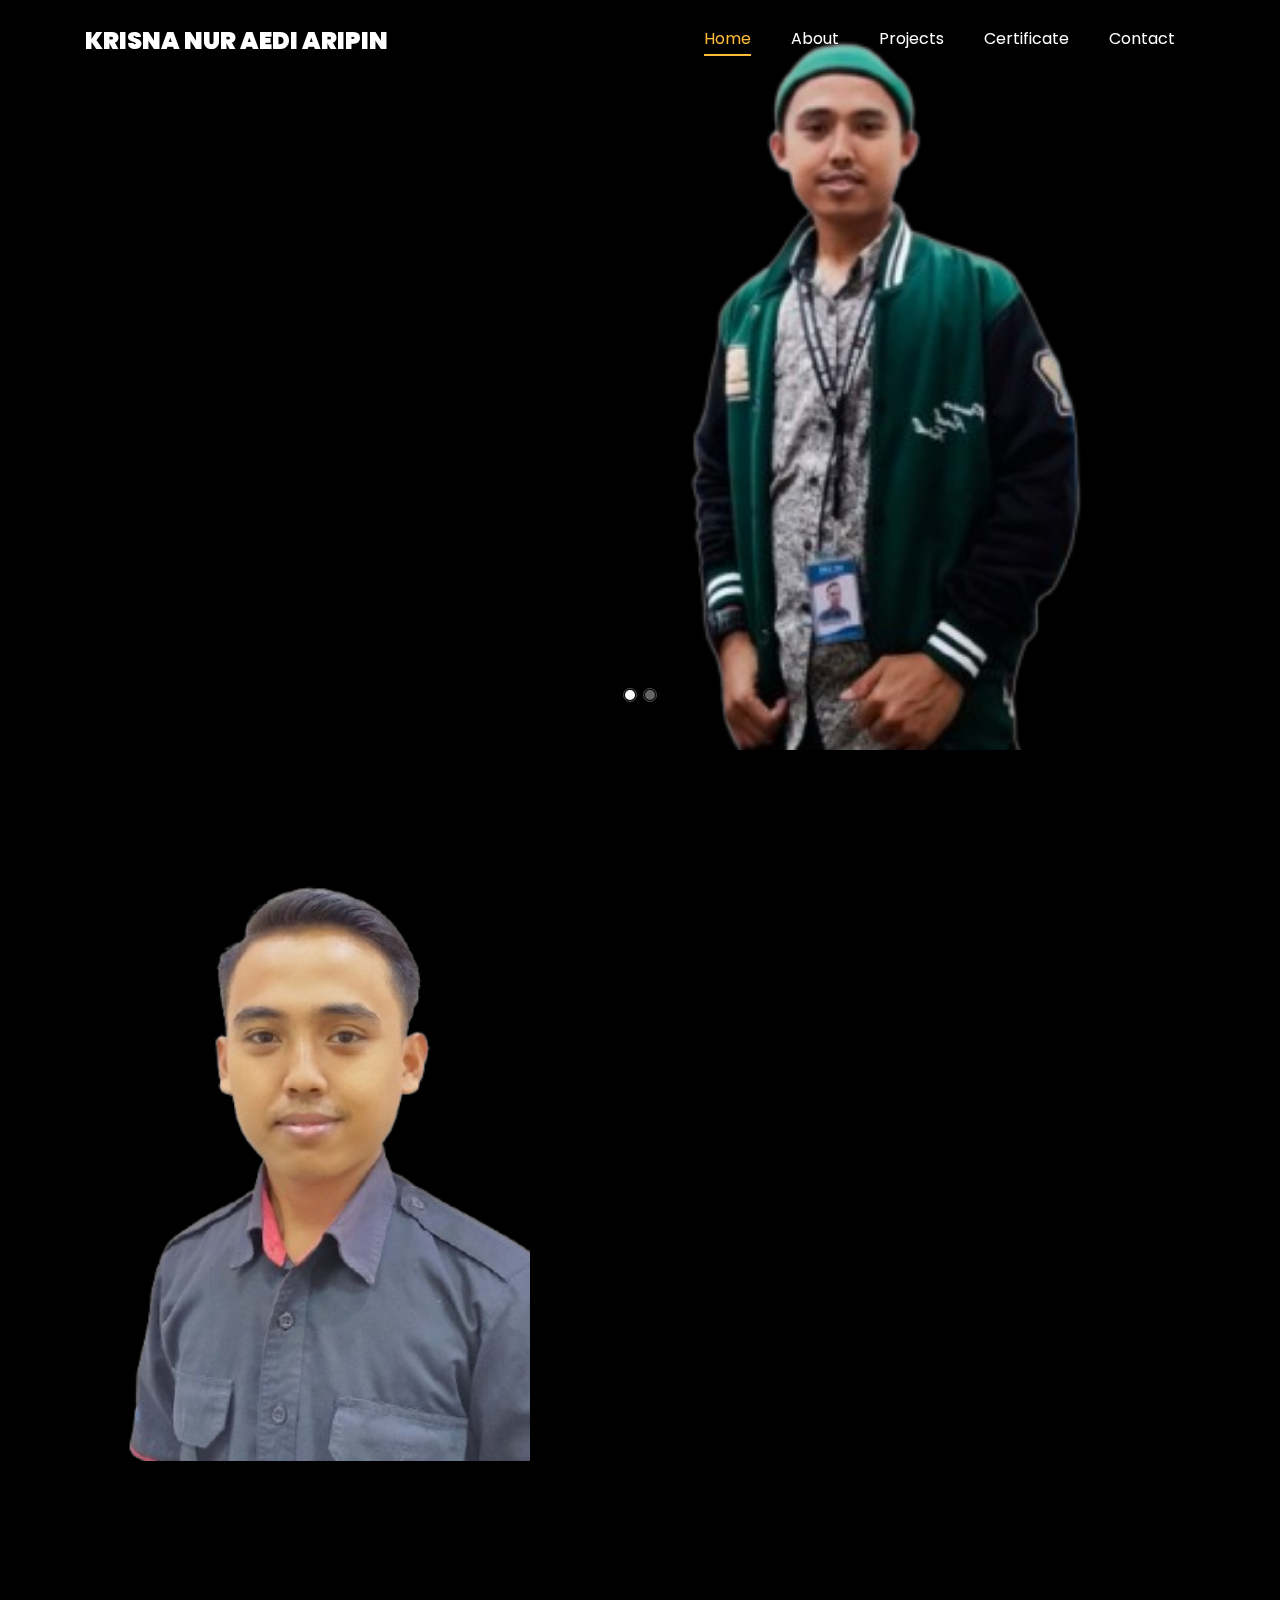
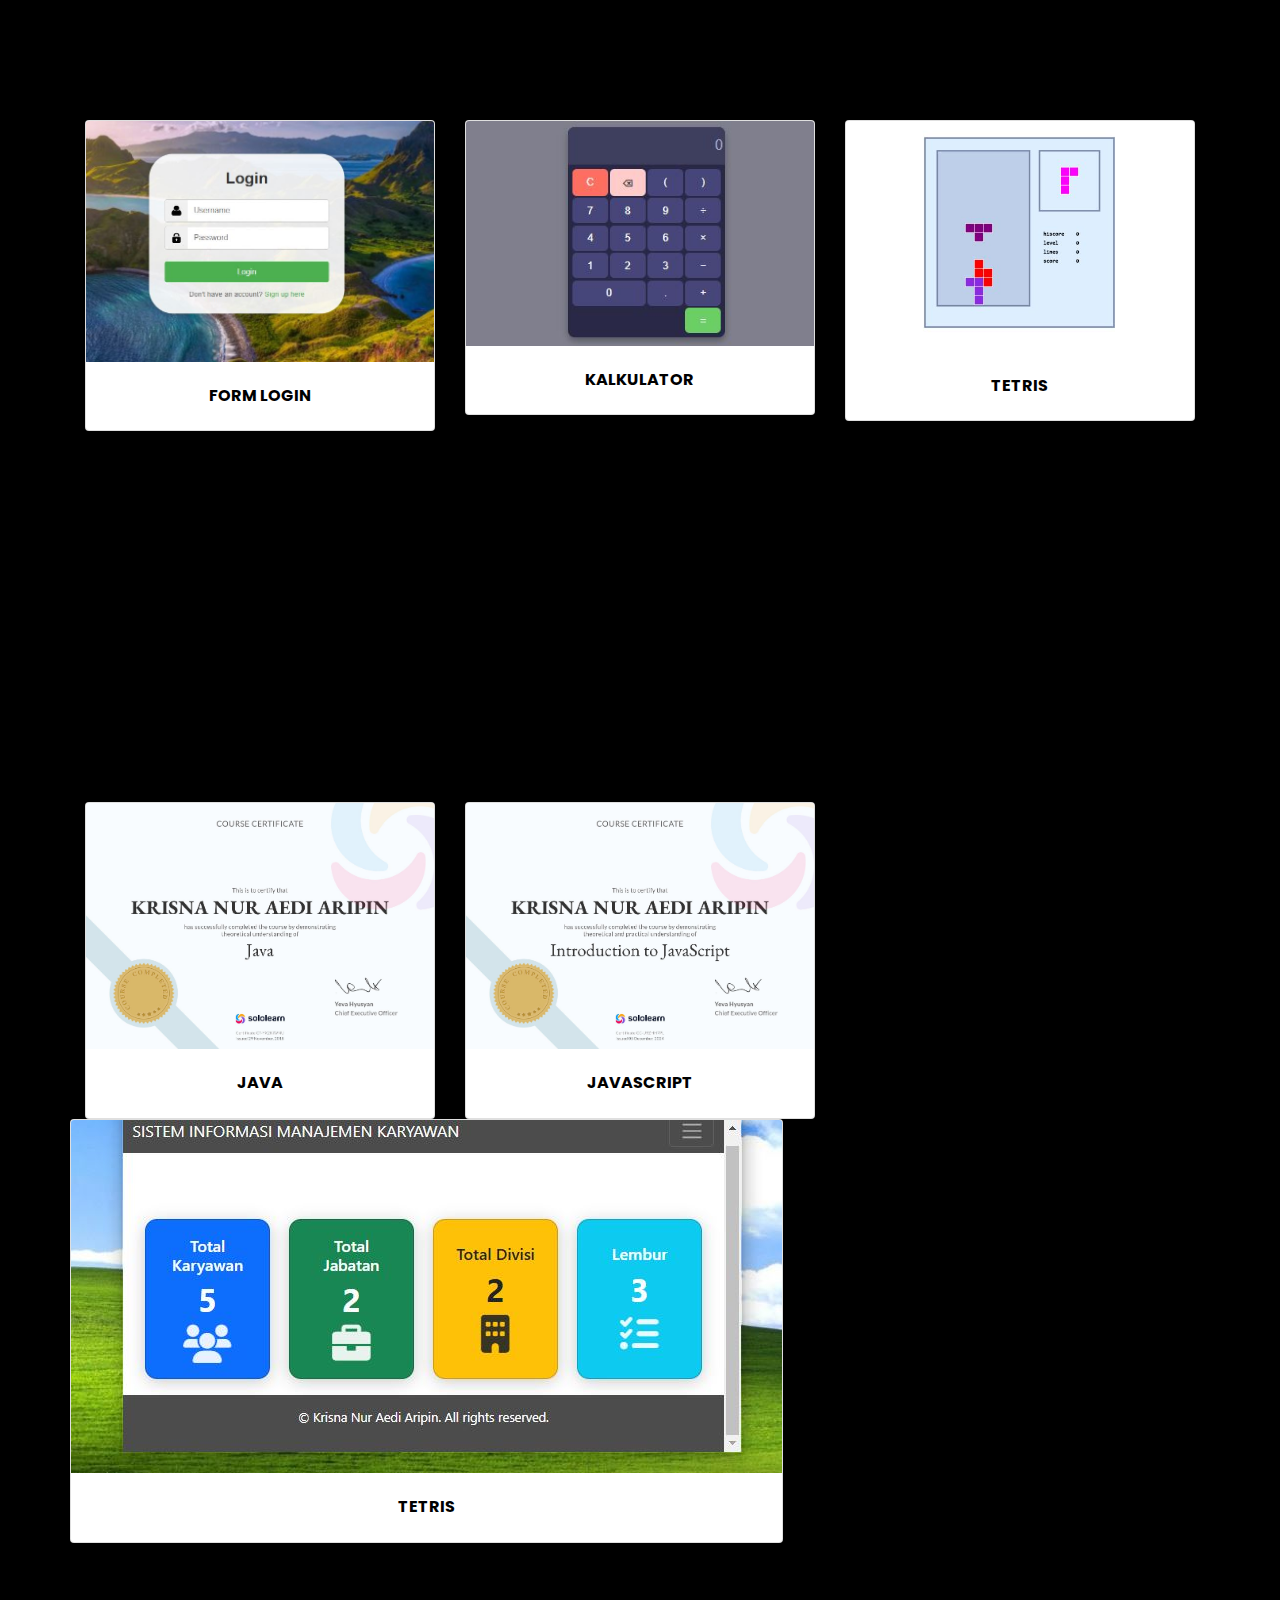
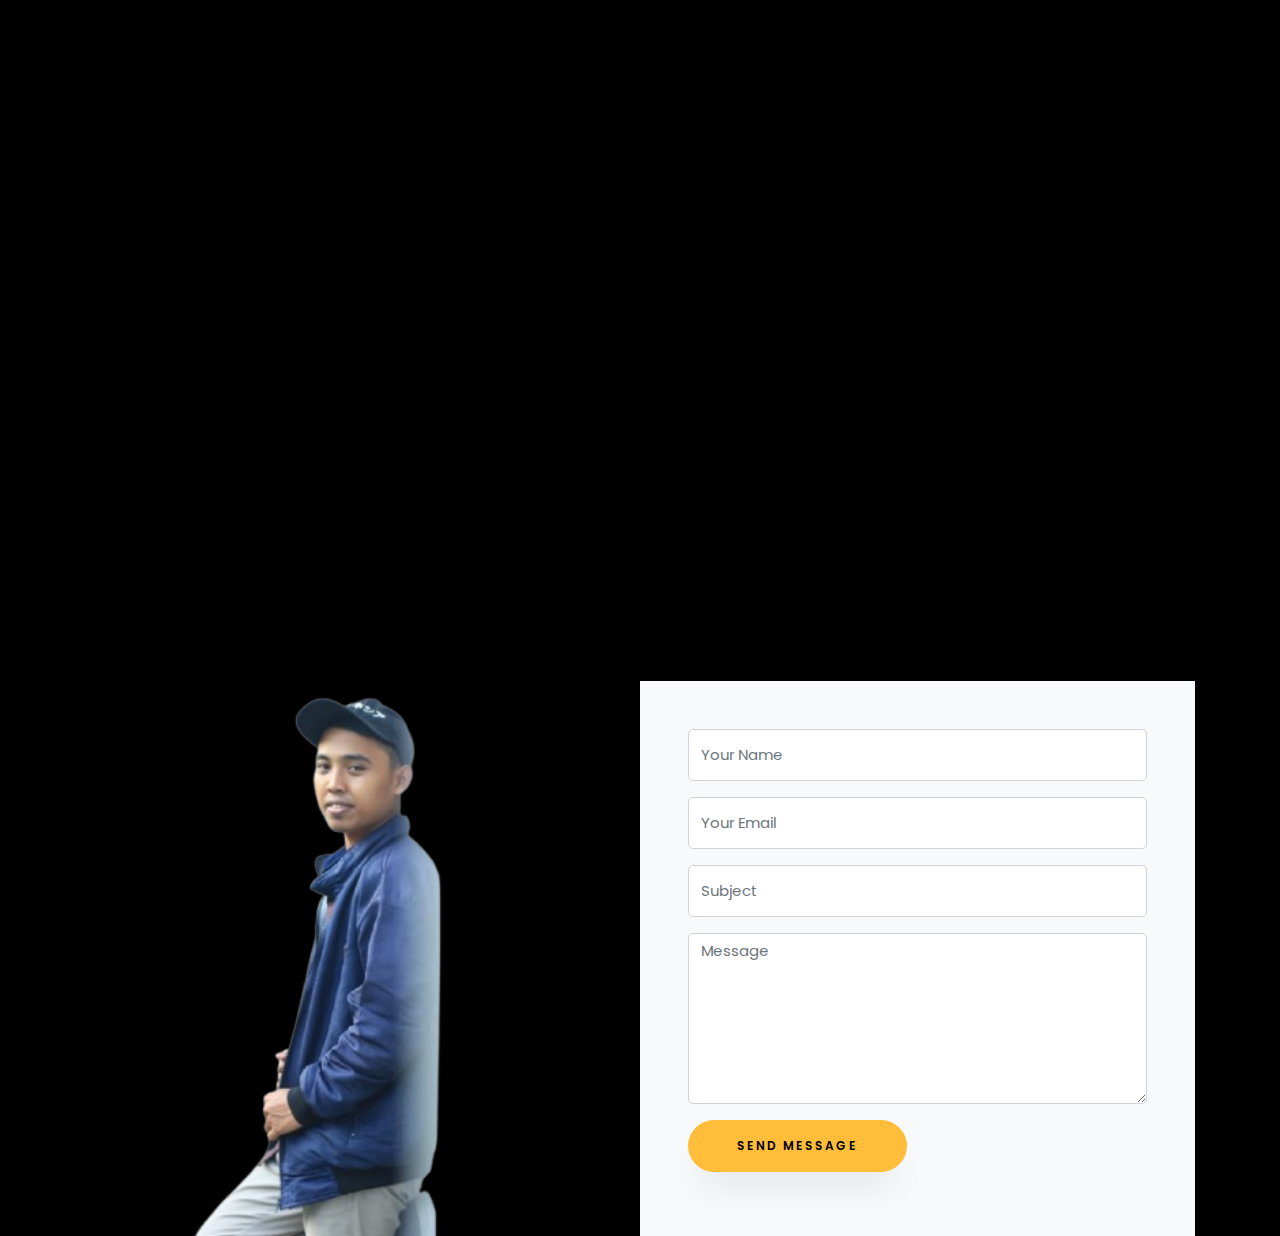
==== commit 73df0678: "Update index.html" ====
--- a/index.html
+++ b/index.html
@@ -205,6 +205,16 @@
 				</div>
 			</a>
 		</div>
+			<div class="col-md-4 card-container"></div>
+			<a href="projek/dashboard/index.html" target="_blank" class="card-link">
+			<div class="card">
+			<img src="images/dashboard.JPG" class="card-img-top" alt="Project 5">
+			<div class="card-body">
+			<p class="card-text" style="color: black; text-align: center; font-weight: bold;">TETRIS</p>
+			</div>
+			</div>
+			</a>
+		</div>
 	</div>
 </div>
 </div>
@@ -307,4 +317,4 @@
   <script src="js/main.js"></script>
     
   </body>
-</html>+</html>
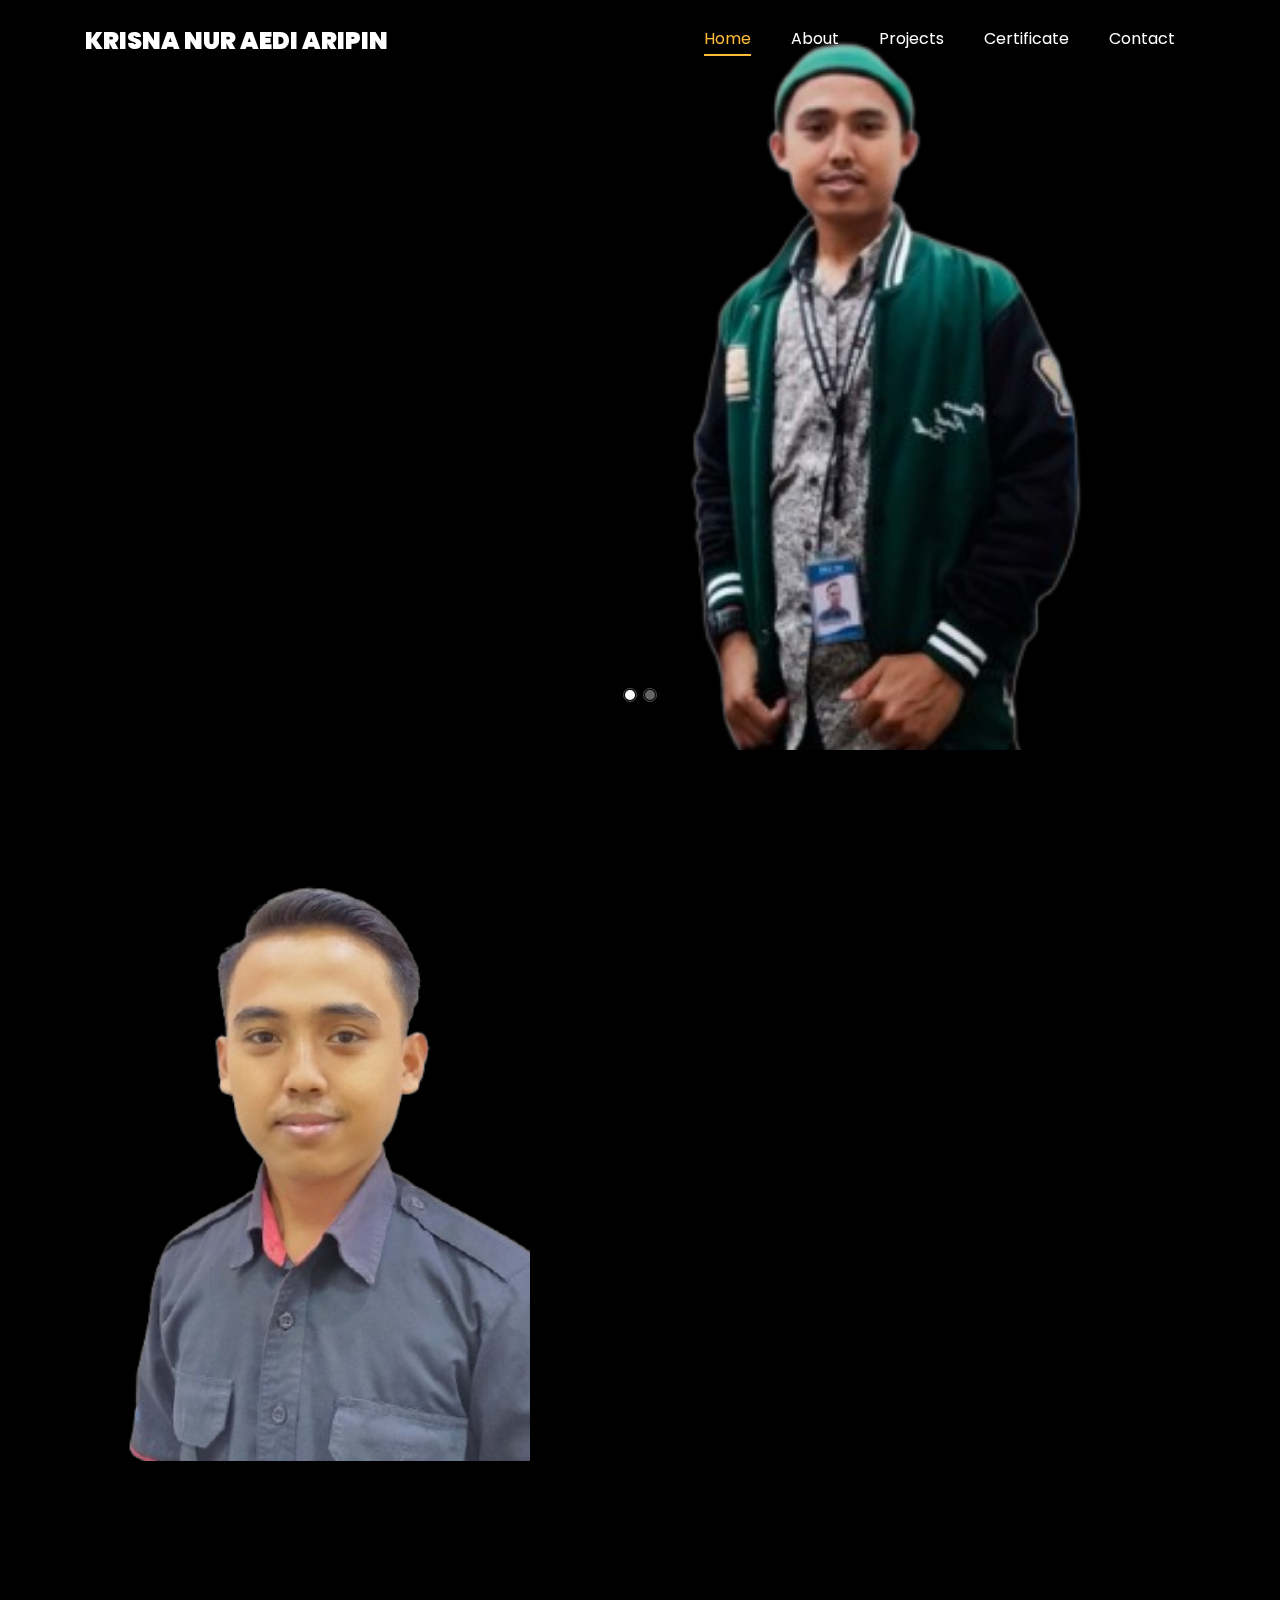
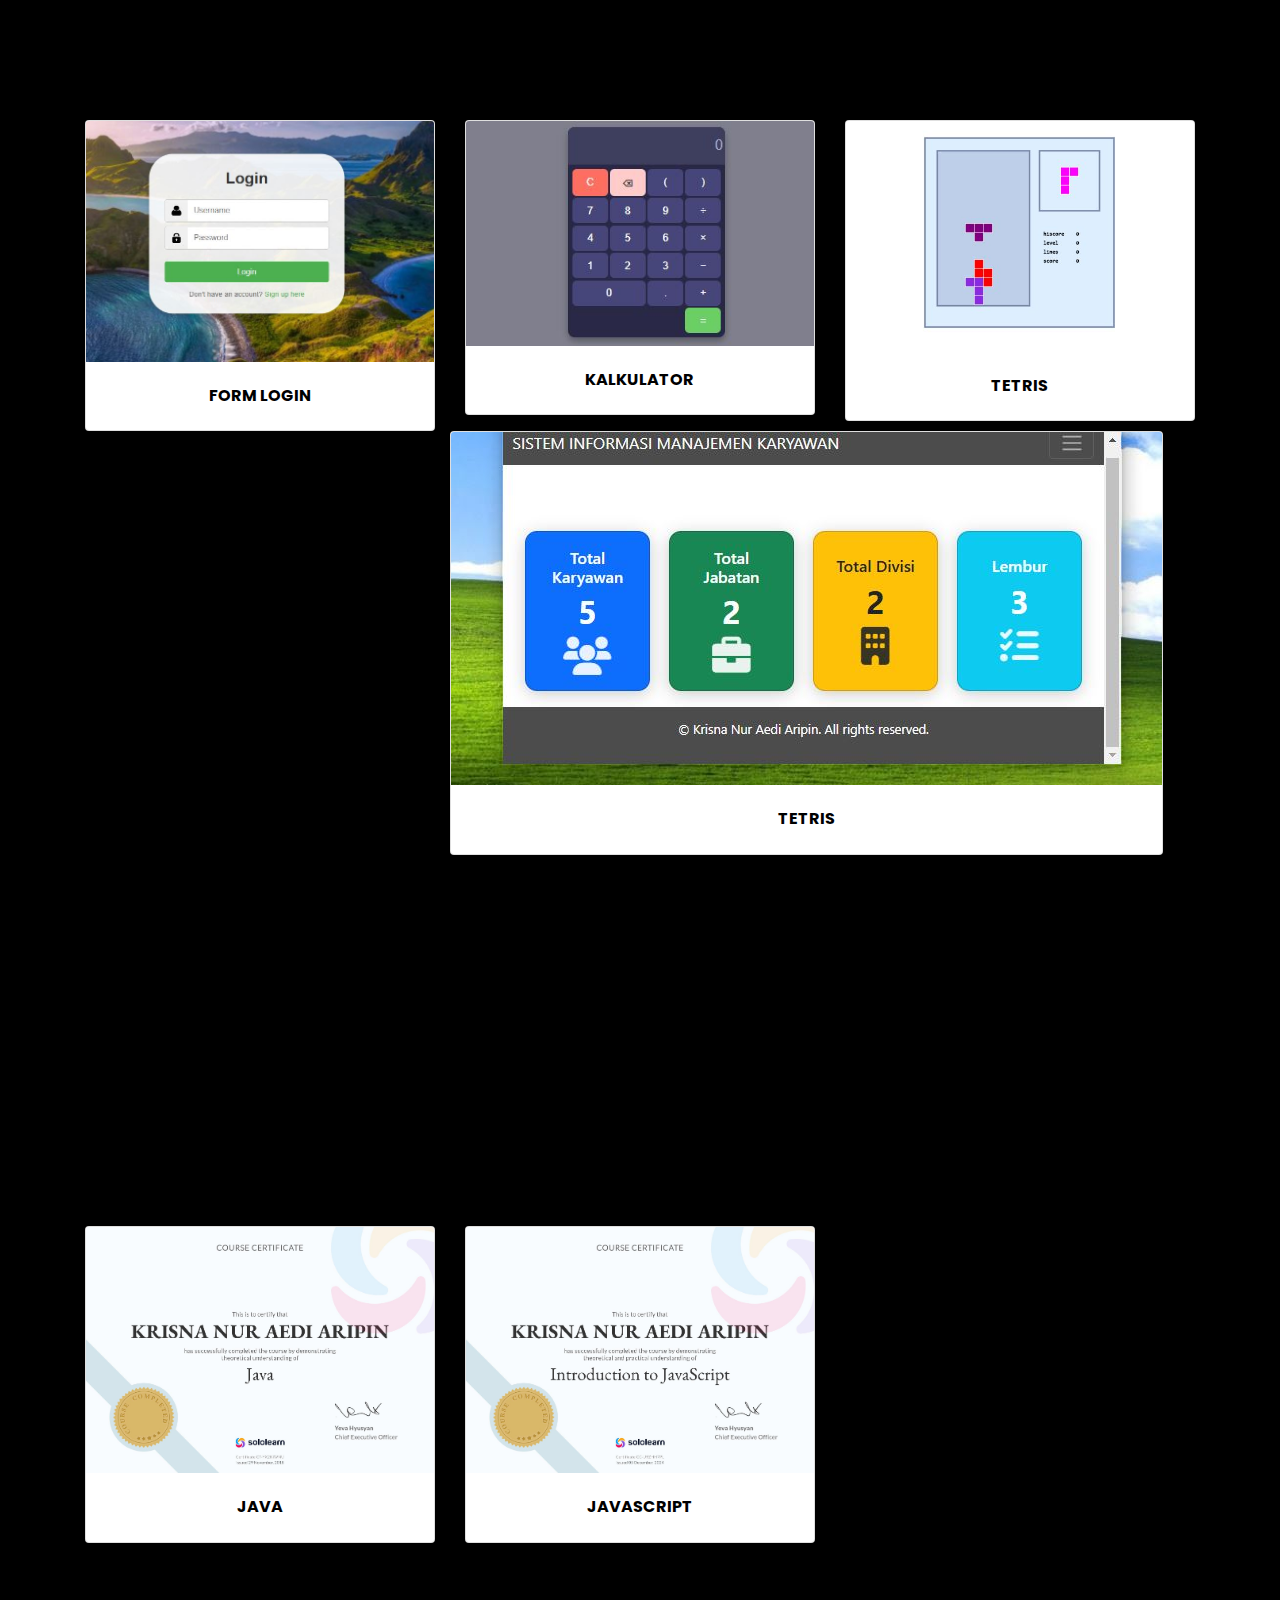
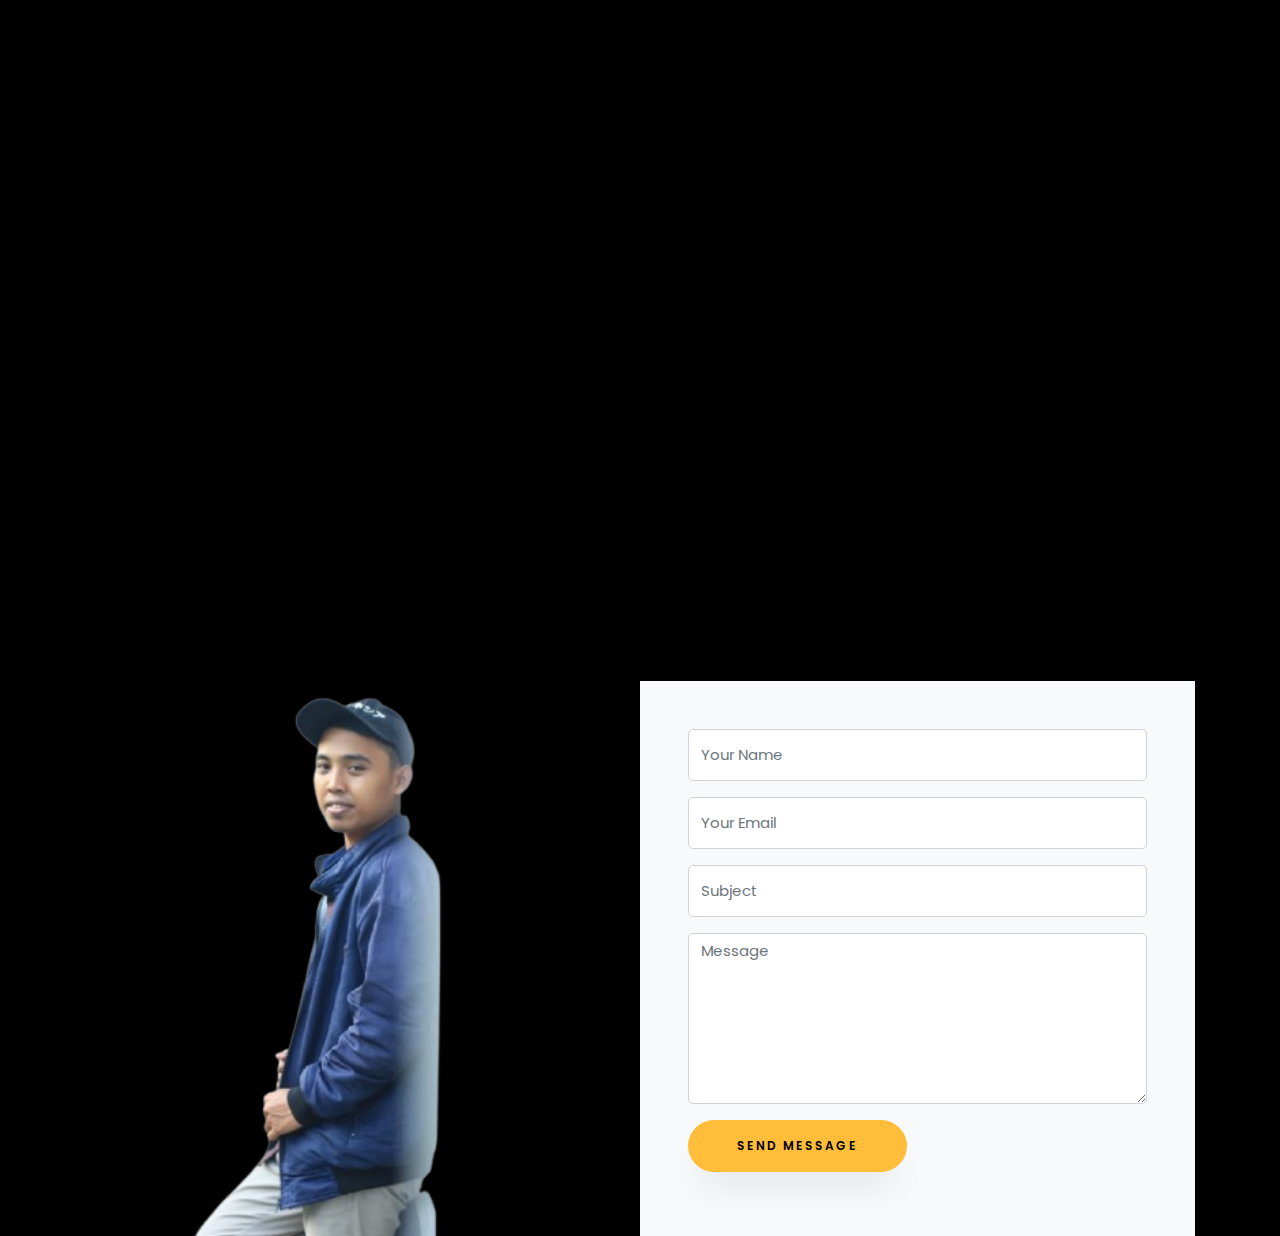
==== commit 058ba911: "Update index.html" ====
--- a/index.html
+++ b/index.html
@@ -168,6 +168,16 @@
 				</div>
 			</a>
 		</div>
+			<div class="col-md-4 card-container"></div>
+			<a href="projek/dashboard/index.html" target="_blank" class="card-link">
+			<div class="card">
+			<img src="images/dashboard.JPG" class="card-img-top" alt="Project 5">
+			<div class="card-body">
+			<p class="card-text" style="color: black; text-align: center; font-weight: bold;">TETRIS</p>
+			</div>
+			</div>
+			</a>
+		</div>
 	</div>
 </div>
 </section>
@@ -205,19 +215,10 @@
 				</div>
 			</a>
 		</div>
-			<div class="col-md-4 card-container"></div>
-			<a href="projek/dashboard/index.html" target="_blank" class="card-link">
-			<div class="card">
-			<img src="images/dashboard.JPG" class="card-img-top" alt="Project 5">
-			<div class="card-body">
-			<p class="card-text" style="color: black; text-align: center; font-weight: bold;">TETRIS</p>
-			</div>
-			</div>
-			</a>
-		</div>
 	</div>
 </div>
 </div>
+	  
 </section>
 
     <section class="ftco-section contact-section ftco-no-pb" id="contact-section">
